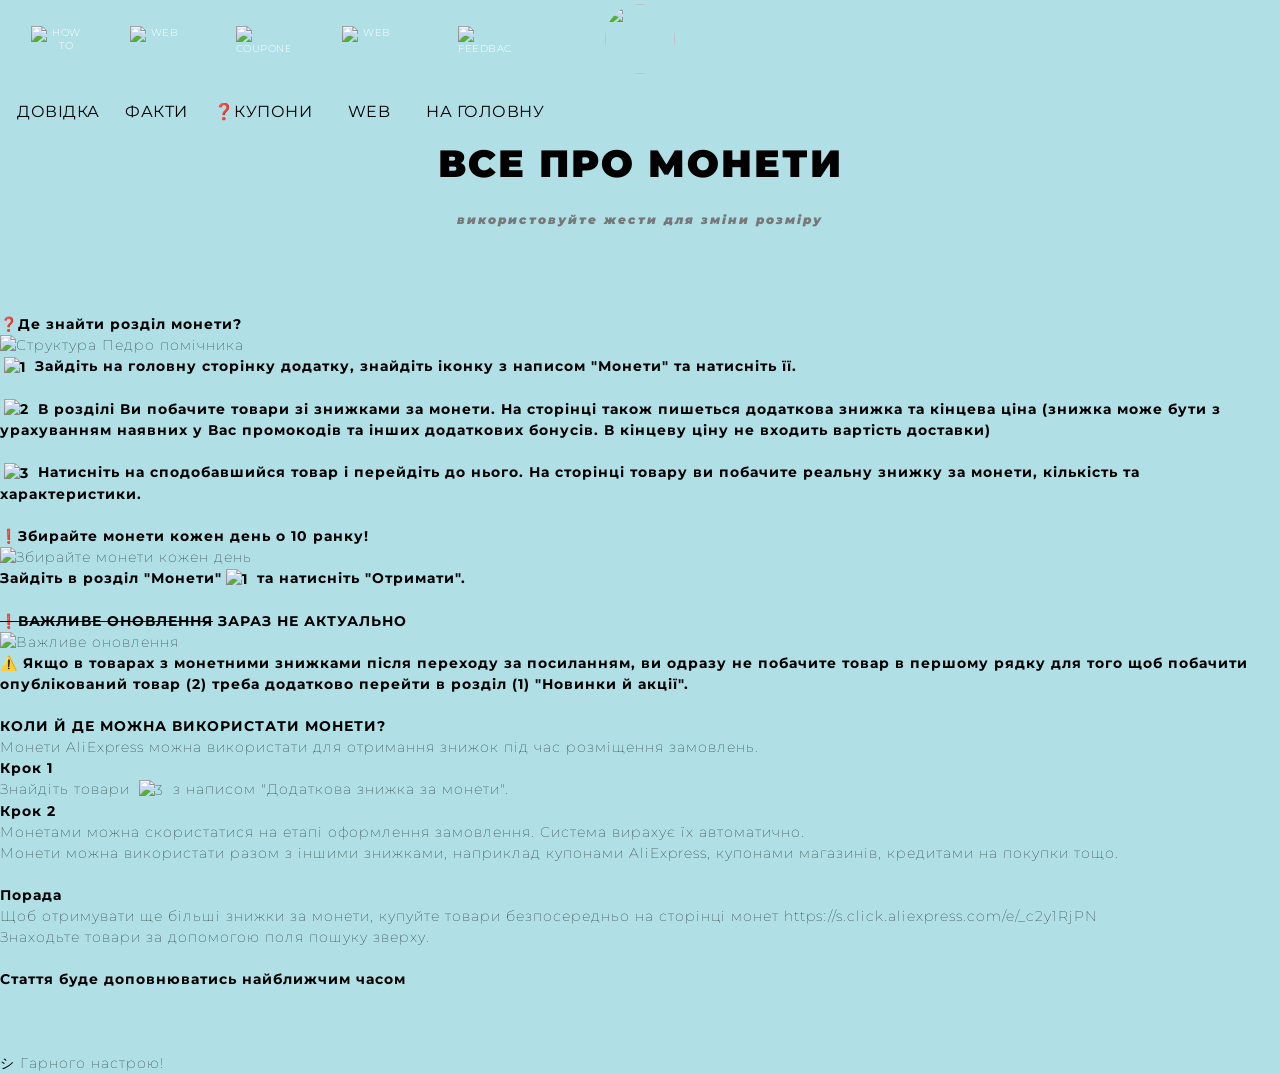
==== coins.html @ 9179f54a "Update coins.html" ====
<!DOCTYPE html>
<html lang="uk">
<head>
    <meta charset="UTF-8">
    <meta name="apple-mobile-web-app-capable" content="yes">
    <meta name="apple-mobile-web-app-status-bar-style" content="black-translucent">
    <meta name="viewport" content="width=device-width, initial-scale=1.0, maximum-scale=5.0, user-scalable=yes">
    <title>Telegram Mini App - Педро помічник</title>
    <link rel="preconnect" href="https://fonts.googleapis.com">
    <link rel="preconnect" href="https://fonts.gstatic.com" crossorigin>
    <link href="https://fonts.googleapis.com/css2?family=Montserrat:sans-serif,wght@0,100..900;1,100..900&display=swap" rel="stylesheet">
    <link rel="stylesheet" href="styles.css">
    <!-- Додаємо Telegram Web Apps SDK -->
    <script src="https://telegram.org/js/telegram-web-app.js"></script>
    
</head>
<body class="light-theme">
        <div class="howto-container">

            <div class="headhistory-img">
            <img src="https://raw.githubusercontent.com/DiscountsFromLexx/Pedro_telegram_app/main/img/spilnota_light.png" class="headhistory-img">
        </div>

            
            <div class="howto-buttons">
                
                <button type="button" class="instruction-btn">
                    <img src="https://raw.githubusercontent.com/DiscountsFromLexx/Pedro_telegram_app/main/img/howto.png" alt="HOW TO" class="btn-icon">
                    <span>ДОВІДКА</span>
                </button>
                
                <button type="button" class="history-btn">
                    <img src="https://raw.githubusercontent.com/DiscountsFromLexx/Pedro_telegram_app/main/img/history.png" alt="WEB" class="btn-icon">
                    <span>ФАКТИ</span>
                </button>

                <button type="button" class="coupones-btn">
                    <img src="https://raw.githubusercontent.com/DiscountsFromLexx/Pedro_telegram_app/main/img/coupon.png" alt="coupones" class="btn-icon">
                    <span>❓КУПОНИ</span>
                </button>
                
                <button type="button" class="web-btn">
                    <img src="https://raw.githubusercontent.com/DiscountsFromLexx/Pedro_telegram_app/main/img/internet.png" alt="WEB" class="btn-icon">
                    <span>WEB</span>
                </button>
            
                <button type="button" class="feedback-btn">
                    <img src="https://cdn.icon-icons.com/icons2/1429/PNG/512/icon-robots-16_98547.png" alt="FEEDBACK" class="btn-icon">
                    <span>НА ГОЛОВНУ</span>
                </button>
               
            </div>        
            
            
            <div class="history_main-text">
                    <p>ВСЕ ПРО МОНЕТИ<br>
                    <small><i style=" color: #777; font-size: 12px;">використовуйте жести для зміни розміру</i></small></p>
            </div>

           <div class="howto-text">

            <p><b>❓Де знайти розділ монети?</b></p>

            <div class="structure-img">
                <div class="zoom-container">
                    <img 
                        src="https://raw.githubusercontent.com/DiscountsFromLexx/Pedro_telegram_app/main/img/coins_shem.png"
                        alt="Структура Педро помічника"
                        class="structurw-img zoomable"
                    >
                </div>
            </div>

            <p><b><img src="https://raw.githubusercontent.com/DiscountsFromLexx/Pedro_telegram_app/main/img/number-1.png" 
                     alt="1" 
                     style="width: 2.0em; height: 2.0em; vertical-align: middle; margin: 0 4px;"> Зайдіть на головну сторінку додатку, знайдіть іконку з написом "Монети" та натисніть її.</b></p>
            <br><p><b><img src="https://raw.githubusercontent.com/DiscountsFromLexx/Pedro_telegram_app/main/img/2.png" 
                     alt="2" 
                     style="width: 2.0em; height: 2.0em; vertical-align: middle; margin: 0 4px;"> В розділі Ви побачите товари зі знижками за монети. На сторінці також пишеться додаткова знижка та кінцева ціна (знижка може бути з урахуванням наявних у Вас промокодів та інших додаткових бонусів. В кінцеву ціну не входить вартість доставки)</b></p>
            <br><p><b><img src="https://raw.githubusercontent.com/DiscountsFromLexx/Pedro_telegram_app/main/img/3.png" 
                     alt="3" 
                     style="width: 2.0em; height: 2.0em; vertical-align: middle; margin: 0 4px;"> Натисніть на сподобавшийся товар і перейдіть до нього. На сторінці товару ви побачите реальну знижку за монети, кількість та характеристики.</b></p>


            <br><p><b>❗️Збирайте монети кожен день о 10 ранку!</b></p>

            <div class="structure-img">
                <div class="zoom-container">
                    <img 
                        src="https://raw.githubusercontent.com/DiscountsFromLexx/Pedro_telegram_app/main/img/everyday_coins.png"
                        alt="Збирайте монети кожен день"
                        class="structurw-img zoomable">
                </div>
            <p><b>Зайдіть в розділ "Монети"<img src="https://raw.githubusercontent.com/DiscountsFromLexx/Pedro_telegram_app/main/img/number-1.png" 
                     alt="1" 
                     style="width: 2.0em; height: 2.0em; vertical-align: middle; margin: 0 4px;"> та натисніть "Отримати".</b></p>
            </div>

            <br><p><b><s>❗️ВАЖЛИВЕ ОНОВЛЕННЯ</s> ЗАРАЗ НЕ АКТУАЛЬНО</b></p>
            <div class="structure-img">
                <div class="zoom-container">
                    
                    <img 
                        src="https://raw.githubusercontent.com/DiscountsFromLexx/Pedro_telegram_app/main/img/new_coins.png"
                        alt="Важливе оновлення"
                        class="structurw-img zoomable">
                </div>
            <p><b>⚠️ Якщо в товарах з монетними знижками після переходу за посиланням, ви одразу не побачите товар в першому рядку для того щоб побачити опублікований товар (2)  треба додатково перейти в розділ (1) "Новинки й акції".</b></p>
            </div>
               
            <p><br><b>КОЛИ Й ДЕ МОЖНА ВИКОРИСТАТИ МОНЕТИ?</b>
                    <br>Монети AliExpress можна використати для отримання знижок під час розміщення замовлень.</p>
                <p><b>Крок 1</b>
                    <br>Знайдіть товари <img src="https://raw.githubusercontent.com/DiscountsFromLexx/Pedro_telegram_app/main/img/3.png" 
                     alt="3" 
                     style="width: 2.0em; height: 2.0em; vertical-align: middle; margin: 0 4px;"> з написом "Додаткова знижка за монети".</p>
               <p><b>Крок 2</b>
                    <br>Монетами можна скористатися на етапі оформлення замовлення. Система вирахує їх
                        автоматично.<br>Монети можна використати разом з
                        іншими знижками,
                        наприклад купонами
                        AliExpress, купонами
                        магазинів, кредитами
                        на покупки тощо.</p>
               <br><p><b>Порада</b>
                    <br>Щоб отримувати ще більші
                        знижки за монети, купуйте товари безпосередньо на
                        сторінці монет https://s.click.aliexpress.com/e/_c2y1RjPN<br>Знаходьте
                        товари за допомогою поля пошуку зверху.</p>

               <br><p><b>Стаття буде доповнюватись найближчим часом</b><br><br></p>
                
            <p><br><br>シ Гарного настрою!</p>
            
        </div>

        
        <button class="scroll-top-btn" onclick="scrollToTop()">Вгору</button>
    </div>
    
    <!-- Підключаємо script.js після SDK -->
    <script src="script.js"></script>    
        
</body>
</html>
---- styles.css ----
* {
    margin: 0;
    padding: 0;
    box-sizing: border-box;
}

body {
    display: flex;    
    justify-content: top;
    align-items: top;
    min-height: 100vh;
    font-family: Helvetica, Arial, sans-serif;
    -webkit-tap-highlight-color: transparent;
}

/* Темний режим (старий styles.css) */
body.dark-theme {
    background: linear-gradient(to bottom, #000000, #191970);
}

body.dark-theme .container {
    background: linear-gradient(to bottom, #000000, #191970);
    box-shadow: 0 4px 20px rgba(0, 0, 0, 0.1);
}

body.dark-theme .howto-container {
    background: linear-gradient(to bottom, #000000, #191970);
    box-shadow: 0 4px 20px rgba(0, 0, 0, 0.1);
}

body.dark-theme .instruction-btn {
    background: transparent;
    font-weight: 100;
    color: #FFFFFF;
    border: 0px solid #1E90FF;
}


body.dark-theme .coupons-btn {
    background: transparent;
    font-weight: 100;
    color: #FFFFFF;
    border: 0px solid #1E90FF;
}

body.dark-theme .checkbox-group {
    
    color: #FFFFFF;
}

body.dark-theme .header-text {
    color: #FFFFFF;
}

body.dark-theme .input-group label {
    color: #FFFFFF;
}

body.dark-theme .result label {
    color: #FFFFFF;
}

body.dark-theme .input-group input {
    border: 1px solid #4682B4;
    color: #FFFFFF;
    background: #000000;
}

body.dark-theme .result input {
    border: 1px solid #4682B4;
    color: #FFFFFF;
    background: #000000;
}

body.dark-theme .input-group input:focus {
    border-color: #1E90FF;
    box-shadow: 0 0 5px rgba(30, 144, 255, 0.3);
}

body.dark-theme .result input:focus {
    border-color: #1E90FF;
    box-shadow: 0 0 5px rgba(30, 144, 255, 0.3);
}

body.dark-theme .submit-btn, body.dark-theme .clear-btn {
    background: linear-gradient(to bottom, #4682B4, #4682B4);
    border: 1px solid #1E90FF;
}

body.dark-theme .submit-btn:hover, body.dark-theme .clear-btn:hover {
    background: linear-gradient(to bottom, #4682B4, #1E90FF);
}

body.dark-theme .slogan-text {
    color: #FFFFFF;
}

body.dark-theme .history_main-text {
    color: #FFFFFF;
}

body.dark-theme .channels-text {
    color: #FFFFFF;
}    

body.dark-theme .tgkch-text {
    color: #FFFFFF;
}

body.dark-theme .iheader-text {
    color: #FFFFFF;
}

body.dark-theme .instructions-text {
    color: #FFFFFF;
}

body.dark-theme .instructions-text a {
    color: #00BFFF;
}

body.dark-theme .instructions-text a:hover {
    color: #B2EBF2;
}


body.dark-theme .howto-text {
    color: #FFFFFF;
}

body.dark-theme .howto-text a {
    color: #00BFFF;
}

body.dark-theme .howto-text a:hover {
    color: #B2EBF2;
}

body.dark-theme .theme-label {
    color: #FFFFFF;
}

/* Світлий режим (на основі наданого коду) */
body.light-theme {      
    background: #B0E0E6; /*  було  linear-gradient(to bottom, #B0E0E6, #FFFFFF); */
}
body.light-theme .container {
    background: linear-gradient(to bottom, #B0E0E6, #FFFFFF);  /*  було background: #B0E0E6; */
}

body.dark-theme {
    background: #000000;  /*  задній фон; */
}

body.light-theme .loading-text {
    color: #FF0000; /*  або #1a3d5a для контрасту */
}


body.light-theme .header-text {
    color: #000000;
    font-weight: 500;
}

body.light-theme .input-group label {
    color: #000000;
}
body.light-theme .result-text {
    background: rgba(240, 248, 255, 0.9);
    color: #1a1a3d; /* темний синій/чорний */
    box-shadow: inset 0 2px 8px rgba(0,0,0,0.1);
}

/* Плейсхолдер */
.result-text:empty:before {
    content: "Тут буде магія...";
    color: #888;
    font-style: italic;
}

body.light-theme .input-group input {
    border: 0px solid #000080;
    color: #000000;
    background: #F5F5F5;
}


body.light-theme .input-group input:focus {
    border-color: #1E90FF;
    box-shadow: 0 0 5px rgba(30, 144, 255, 0.3);
}

.result-text:empty:before {
    content: "Тут буде магія...";
    color: #888;
    font-style: italic;
}

body.light-theme .checkbox-group {
    background: #B0E0E6;   /* було #4682B4; */
    border: 1px solid #FFFFFF; 
    color: #000000;
}

body.light-theme .submit-btn, body.light-theme .clear-btn {
    background: #4682B4;
    border: 1px solid #FFFFFF;
}

body.light-theme .submit-btn:hover, body.light-theme .clear-btn:hover {
    background: linear-gradient(to bottom, #4682B4, #1E90FF);
}

body.light-theme .channels-text {
    color: #000000;
    font-weight: 300;
}

body.light-theme .slogan-text {
    color: #000000;
    font-weight: 200;
}

body.light-theme .history_main-text {
    color: #000000;
    font-weight: 900;
}

body.light-theme .tgkch-text {
    color: #000000;
}

body.light-theme .iheader-text {
    color: #000000;
}

body.light-theme .instructions-text {
    color: #000000;
}

body.light-theme .instructions-text a {
    color: #1E90FF;
}

body.light-theme .instructions-text a:hover {
    color: #4682B4;
}


body.light-theme .howto-text {
    color: #000000;
}

body.light-theme .howto-text a {
    color: #1E90FF;
}

body.light-theme .howto-text a:hover {
    color: #4682B4;
}

body.light-theme .theme-label {
    color: #000000;
}

/* Текст після промокоду (code + звичайний текст) */
.promo-code {
    background: rgba(255, 193, 7, 0.15); /* легкий жовтий фон */
    color: #ffeb3b;                      /* жовтий текст для темної теми */
    padding: 4px 8px;
    border-radius: 6px;
    cursor: pointer;
    font-family: monospace;
    font-weight: 600;
    user-select: none;
    transition: all 0.2s ease;
    display: inline-block;
}

.promo-code:hover {
    background: rgba(255, 193, 7, 0.3);
    transform: scale(1.05);
}
body.light-theme .promo-code {
    background: rgba(255, 193, 7, 0.2);
    color: #ef6c00; /* темніший жовтий/помаранчевий для світлої теми */
}

/* Універсальні кольори для заголовків і посилань */

/* Заголовки розділів */
.moneti-title {
    color: #FFFFFF; /* золотистий жовтий — видно на темному */ 
}
body.light-theme .moneti-title {
    color: #000000; /* помаранчевий для світлої */
}

.crystal-title {
    color: #81d4fa; /* м'який блакитний */
}
body.light-theme .crystal-title {
    color: #0288d1; /* темніший блакитний */
}

.prizi-title {
    color: #a5d6a7; /* м'який зелений */
}
body.light-theme .prizi-title {
    color: #388e3c; /* темніший зелений */
}

/* Посилання — об'єднаний блок */
.moneti-link,
.crystal-link,
.prizi-link,
.complect-link,
.bestsellers-link {
    color: #4fc3f7; /* синій у темній темі */
}

/* Світла тема — темніший синій для всіх типів посилань */
body.light-theme .moneti-link,
body.light-theme .crystal-link,
body.light-theme .prizi-link,
body.light-theme .complect-link,
body.light-theme .bestsellers-link {
    color: #0277bd;
}

/* Загальний текст результату (якщо потрібно) */
.result-text {
    color: #f0f4f8; /* дуже світлий сіро-білий — ідеально на темному */
}
body.light-theme .result-text {
    color: #1a2533; /* темно-синій/сірий для світлої */
}

/* Підказка */
.hint {
    color: #b0bec5;
}
body.light-theme .hint {
    color: #455a64;
}

body.light-theme .hint {
    color: #666666; /* темніший сірий */
}

/* Загальний текст результату (якщо потрібно) */
.result-text {
    color: #e0e0ff; /* світло-білий для темної */
}
body.light-theme .result-text {
    color: #1a1a3d; /* темно-синій/чорний для світлої */
}

blockquote {
    background: rgba(255,255,255,0.08);
    border-left: 4px solid #1E90FF;
    padding: 12px;
    margin: 12px 0;
    border-radius: 6px;
}
body.light-theme blockquote {
    background: rgba(0,0,0,0.05);
    border-left-color: #0288d1;
}


/* Стилі для перемикача тем (зменшений розмір, окремий контейнер, з написом) */
.theme-toggle-container {
    position: absolute; /* було position: absolute;  */
    top: 20px;                /* було 15px */
    right: 20px;              /* було right: 15px; */
    display: flex;
    align-items: center;
    gap: 4px;                 /* було 2px → трохи збільшено для кращого вигляду */
    z-index: 1000;
}

.theme-label {
    font-size: 11px;          /* було 14px / 16px */
    font-family: 'Montserrat', sans-serif;
    font-weight: 500;
    transition: font-size 0.3s ease;
    letter-spacing: 0.5px;
}

body.dark-theme .theme-label {
    color: #FFFFFF;
}

body.light-theme .theme-label {
    color: #000000;
}

.theme-label-moon {
    order: -1;
}

.theme-label-sun {
    order: 1;
}

.theme-label.active {
    font-size: 19px;          /* було 13px */
}
.theme-label-moon,
.theme-label-sun {
    font-size: 1.5em;           /* трохи більші іконки для кращої видимості */
    line-height: 1;
    vertical-align: middle;
    position: relative;
    top: 6px;                   /* головний параметр — опускає іконки вниз */
    margin-top: -2px;           /* компенсує, якщо є зайвий відступ зверху */
}

.theme-label:not(.active) {
    font-size: 9px;           /* було 9px */
}

.theme-toggle {
    position: relative;
    display: inline-block;
    height: 30px;             /* було height: 35px; */
    width: 70px;              /* було 55px */
}

.theme-toggle input {
    opacity: 0;
    width: 0;
    height: 0;
}

.slider {
    position: absolute;
    cursor: pointer;
    top: 8px;   /* було top: 0; */
    left: 0;
    right: 0;
    bottom: 0;
    background-color: #000000;
    transition: 0.4s;
    border: 1px solid #FFFFFF;
    border-radius: 12px;      /* пропорційно зменшено з 24px */
}

/* Напис на повзунку */
.slider:after {
    position: absolute;
    content: "ТЕМНА ТЕМА";
    font-size: 8px;           /* було 12px */
    font-family: 'Montserrat', sans-serif;
    font-weight: 400;
    color: #D3D3D3;
    top: 50%;
    left: 50%;
    transform: translate(-50%, -50%);
    width: 90%;
    text-align: center;
    transition: 0.4s;
    letter-spacing: 0.3px;
}

input:checked + .slider:after {
    content: "СВІТЛА ТЕМА";
    color: #FF8C00; /* було #FFFFFF; */
}

.slider:before {
    position: absolute;
    content: "";
    height: 25px;             /* було 30px */
    width: 30px;              /* було 30px */
    left: -20px;                /* скориговано з -30px → тепер всередині */
    bottom: 0.5px;              /* було 2px */
    background-color: transparent;
    border: 0px solid #FFFFFF; /* було 1px solid #FFFFFF; */
    transition: 0.4s;
    border-radius: 50%;
}

input:checked + .slider {
    background-color: #B0E0E6; /* було #1E90FF; */
}

input:checked + .slider:before {
    transform: translateX(75px);  /* було 119px → пропорційно зменшено */
}

/* Очищаємо дублювання та конфліктні правила */
.theme-label {
    /* це правило дублювало попереднє — обираємо одне */
    font-size: 11px;
    font-weight: 500;         /* трохи легше, ніж 600 */
    letter-spacing: 0.5px;
}

/* Решта стилів зі старого styles.css */
.main-container {
    display: flex;
    flex-direction: column;
    align-items: center;
    width: 100%;
    height: auto; 
    min-width: 100%; /* Було 300px; */
    max-width: auto; /* Було 600px; */
    padding: 2px; /* Було padding: 10px; */
}

.container {
    top: 20px;  /* було 20px */
    width: 100%; /* було 100%; */
    height: auto;
    padding: 2px; /* було 20px */
    border-radius: 12px;
    text-align: center; /* було 20px position: relative; */
    position: relative;
}

/* Стилі для "Зачекайте..." */
.loading-text {
    color: #FF0000;
    font-weight: 500;
    font-style: italic;
    display: inline-block;
    animation: pulse 1.5s infinite;
}

@keyframes pulse {
    0%, 100% { opacity: 1; }
    50% { opacity: 0.4; }
}

/* Контейнер кнопок — горизонтальний рядок */
.top-buttons {
     /* position: relative або 90px на мобілках */
    top: 10px;                    /* або 90px на мобілках */
    left: 5px;
    text-align: center;
    z-index: 1000;
    display: flex;
    flex-direction: row;
    gap: -35px;                    /* відстань між кнопками 12px;*/
    align-items: center;        /* вирівнюємо по низу, щоб підписи були на одному рівні */
}

.howto-buttons {
    position: absolute;
    top: 10px;                    /* або 90px на мобілках */
    left: 5px;
    z-index: 1000;
    display: flex;
    flex-direction: row;
    gap: -35px;                    /* відстань між кнопками 12px;*/
    align-items: center;        /* вирівнюємо по низу, щоб підписи були на одному рівні */
}


/* Стилі для кнопок */
.coupons-btn,
.instruction-btn,
.history-btn,
.web-btn,
.coins-btn,
.coupones-btn,
.feedback-btn {
    display: flex;
    flex-direction: column;       /* іконка зверху, текст знизу */
    align-items: center;
    justify-content: center;
    min-width: 70px;
    padding: 8px 6px;
    background: transparent;
    border: none;                 /* без рамки навколо кнопки */
    border-radius: 8px;
    cursor: pointer;
    transition: all 0.25s ease;
    font-family: 'Montserrat', sans-serif;
    font-size: 10px;
    font-weight: 300;
    color: #FFFFFF;
    letter-spacing: 0.5px;
    text-transform: uppercase;
}
/* Світла тема — чорний текст */
body.light-theme .coupons-btn span,
body.light-theme .instruction-btn span,
body.light-theme .history-btn span,
body.light-theme .web-btn span,
body.light-theme .coins-btn span,
body.light-theme .coupones-btn span,
body.light-theme .feedback-btn span {
    color: #000000 !important;
}

.coupons-btn:hover,
.instruction-btn:hover,
.history-btn:hover,
.web-btn:hover,
.coins-btn:hover,
.coupones-btn:hover,
.feedback-btn:hover {
    background: rgba(30, 144, 255, 0.15);  /* легкий фон при наведенні */
    transform: scale(1.05);
    font-weight: 100; /* було 300px */
}

/* Іконка */
.btn-icon {
    width: 30px;                  /* розмір іконки — підбери */
    height: 30px;
    margin-bottom: 4px;           /* відстань між іконкою і текстом */
    object-fit: contain;
}

/* Підпис під іконкою */
.coupons-btn span,
.instruction-btn span,
.history-btn span,
.web-btn span,
.coupones-btn span,
.coupons-btn span,
.feedback-btn span {
    display: block;
    margin-top: 2px;  /* 4px; */
    font-size: 9px;
    font-weight: 400;
    color: #FFFFFF;
    text-align: center;
}

.instruction-img {
    position: absolute;
    top: 2px;
    left: 50%;
    transform: translateX(-50%);   /* саме це вирівнює центр картинки з центром контейнера */
    width: 60px;
    height: 60px;
    border-radius: 50px;
    z-index: 10;                   /* щоб не перекривалися іншими елементами, якщо потрібно */
}
.headhistory-img {
    position: absolute;
    top: 2px;
    left: 50%;
    transform: translateX(-50%);   /* саме це вирівнює центр картинки з центром контейнера */
    width: 70px;
    height: 70px;
    border-radius: 50px;
    z-index: 10;                   /* щоб не перекривалися іншими елементами, якщо потрібно */
}

.slogan-text {
    margin-top: 95px;
    font-size: 10px;
    font-weight: 200;
    font-family: 'Montserrat', sans-serif;
    -webkit-tap-highlight-color: transparent;
    letter-spacing: 2px;
    text-align: center;
}

.history_main-text {
    margin-top: 65px;
    font-size: 20px;
    font-weight: 900;
    font-family: 'Montserrat', sans-serif;
    -webkit-tap-highlight-color: transparent;
    letter-spacing: 2px;
    text-align: center;
}

.header-text {
    margin-top: 20px;
    font-size: 20px;
    font-weight: 300;
    font-family: 'Montserrat', sans-serif;
    letter-spacing: 2px;
    text-align: center;
}

.block-form {
    margin-top: 110px; /* було 50px */
    padding: 15px; /* було 10px */
}

.checkbox-group {
    display: flex;
    flex-wrap: wrap;
    justify-content: space-between;      /* рівномірно розподіляє по ширині */
    align-content: space-between;        /* вирівнює по вертикалі */
    gap: 4px 16px;                      /* відстань між чекбоксами: 12px вертикально, 16px горизонтально */
    padding: 8px 10px;                  /* внутрішні відступи контейнера */
    border: 1px solid rgba(30, 144, 255, 0.25);
    border-radius: 12px;
    background: rgba(20, 20, 50, 0.4);
    margin: 10px 0 20px;
}

/* Кожен label — однаковий розмір, центрування */
.checkbox-group label {
    display: flex;
    align-items: center;
    justify-content: flex-start;
    gap: 8px;                            /* відстань між чекбоксом і текстом */
    cursor: pointer;
    user-select: none;
    font-size: 10px;                     /* повертаємо нормальний розмір тексту */
    font-weight: 400;
    padding: 5px 7px;                  /* гарні внутрішні відступи */
    border-radius: 10px;
    transition: background 0.2s ease;
    flex: 1 1 20%;                       /* кожен чекбокс займає ~40–50% ширини */
    max-width: 45%;                      /* не дає розтягуватися занадто */
    min-width: 140px;                    /* мінімальна ширина, щоб не злипалися */
    box-sizing: border-box;
    background: rgba(255,255,255,0.05);  /* легкий фон для кожного чекбокса */
}

/* При наведенні/активі */
.checkbox-group label:hover,
.checkbox-group label:active,
.checkbox-group label input:checked + span {
    background: rgba(30, 144, 255, 0.18);
}

/* Вирівнювання чекбокса всередині label */
.checkbox-group input[type="checkbox"] {
    width: 18px;
    height: auto;
    margin: 0;
}


.input-group {
    height: auto;
    margin-top: 16px;
    margin-bottom: 16px;
    text-align: left;
}
.input-group label {
    display: block;
    font-size: 14px;
    font-weight: 400;
    font-family: 'Montserrat', sans-serif;
    letter-spacing: 1px;
    margin-bottom: 5px;
}
.input-group input {
    width: 100%;
    padding: 10px;
    border-radius: 6px;
    font-size: 10px;
    font-weight: 400;
    font-family: 'Montserrat', sans-serif;
    letter-spacing: 2px;
    transition: border-color 0.3s ease;
}


.result {
    margin-top: 20px;
    text-align: left;
}

.result label {
    display: block;
    font-size: 16px;
    font-weight: 500;
    margin-bottom: 8px;
    color: #ffffff; /* або #000 для світлої теми */
}

.result-text {
    width: 100%;
    min-height: 180px;
    padding: 16px;
    background: rgba(30, 30, 50, 0.6);
    border-radius: 12px;
    border: none;
    color: #e0e0ff; /* білий/світло-блакитний для темної теми */
    font-family: 'Montserrat', sans-serif;
    font-size: 14px;
    line-height: 1.6;
    white-space: pre-wrap;
    overflow-y: auto;
    box-shadow: inset 0 2px 8px rgba(0,0,0,0.3);
}


.submit-group {
    display: flex;    
    gap: 5px;
    margin-top: 10px;
}

.submit-btn {
    padding: 8px;
    width: 50%;
    border-radius: 6px;
    font-size: 14px;
    font-weight: 300;
    font-family: 'Montserrat', sans-serif;
    -webkit-tap-highlight-color: transparent;
    color: #FFFFFF;
    letter-spacing: 1px;
    cursor: pointer;
    transition: all 0.3s ease;
    box-shadow: 0 3px 10px rgba(0, 0, 0, 0.2);
}
.clear-btn {
    padding: 8px;
    width: 50%;
    border-radius: 6px;
    font-size: 14px;
    font-weight: 300;
    font-family: 'Montserrat', sans-serif;
    -webkit-tap-highlight-color: transparent;
    letter-spacing: 1px;
    color: #FFFFFF;
    cursor: pointer;
    transition: all 0.3s ease;
    box-shadow: 0 3px 10px rgba(0, 0, 0, 0.2);
}

.submit-btn:hover, .clear-btn:hover {
    transform: translateY(-2px);
}

.submit-btn:active, .clear-btn:active {
    transform: translateY(0);
    box-shadow: 0 1px 5px rgba(0, 0, 0, 0.2);
}

.channels-text {
    margin-top: 30px;
    font-size: 14px;
    font-weight: 200;
    font-family: 'Montserrat', sans-serif;
    -webkit-tap-highlight-color: transparent;
    letter-spacing: 1px;
    text-align: left;
    margin-left: 4px; /*  background: #B0E0E6; */   
}

.tgkch-text {
    font-size: 16px;
    font-weight: 900;
    font-family: 'Montserrat', sans-serif;
    -webkit-tap-highlight-color: transparent;
    letter-spacing: 1px;
    margin-bottom: 10px;
}

.channels-text a {
    color: #1E90FF;
    text-decoration: none;
}

.channels-text a:hover {
    text-decoration: underline;
}




.iheader-text {
    margin-top: 40px;
    font-size: 22px;
    font-weight: 900;
    font-family: 'Montserrat', sans-serif;
    -webkit-tap-highlight-color: transparent;
    text-align: left;
    cursor: pointer;
    user-select: none;
}
.toggle-icon {
    font-size: 2.5em; /* було 1.1em;; */
    margin-left: 8px;
    transition: transform 0.4s ease;
}
.iheader-text.active .toggle-icon {
    transform: rotate(180deg);
}

.instructions-text {
    margin-top: 1px;
    font-size: 14px; /* було 14px; */
    font-weight: 100; /* було 200; */
    font-family: 'Montserrat', sans-serif;
    -webkit-tap-highlight-color: transparent;
    letter-spacing: 1px;
    text-align: left;
    line-height: 1.5;
    overflow: hidden;
    transition: max-height 0.6s ease-out, opacity 0.5s ease;
    max-height: 33px;               /* висота першого рядка + трохи запасу 60px */
    opacity: 0.5;                     /* текст видно одразу */
    position: relative;
}
.instructions-text.active {
    max-height: 2000px;             /* великий запас, щоб вмістити все */
}
.instructions-text::after {
    content: "";
    position: absolute;
    bottom: 0;
    left: 0;
    width: 100%;
    height: 40px;                   /* висота градієнту */
    background: linear-gradient(to bottom, transparent, var(--bg-color)); /* колір фону сторінки */
    pointer-events: none;
    opacity: 1;
    transition: opacity 0.6s ease;
}

.instructions-text.active::after {
    opacity: 0;                     /* градієнт зникає при розгортанні */
}

.instructions-text a {
    color: #1E90FF;
    text-decoration: none;
}

.instructions-text a:hover {
    text-decoration: underline;
}


.howto-text {
    margin-top: 80px;
    left: 8px;
    font-size: 14px; /* було 14px; */
    font-weight: 100; /* було 200; */
    font-family: 'Montserrat', sans-serif;
    -webkit-tap-highlight-color: transparent;
    letter-spacing: 1px;
    text-align: left;
    line-height: 1.5;
}

.howto-text a {
    color: #1E90FF;
    text-decoration: none;
}

.howto-text a:hover {
    text-decoration: underline;
}

.scroll-top-btn {
    display: none;
    position: fixed;
    bottom: 20px;
    right: 20px;
    background: #FF7F50;
    color: #fff;
    padding: 10px 20px;
    border: none;
    border-radius: 50px;
    font-size: 14px;
    font-weight: 600;
    cursor: pointer;
    transition: all 0.3s ease;
    z-index: 1000;
}

.scroll-top-btn:hover {
    background: #FF6347;
    transform: scale(1.1);
}

.input-with-paste {
    position: relative;
    display: flex;
    align-items: center;
    gap: 8px;
}

.input-with-paste input {
    margin-top: 2px;
    flex: 1;
    padding-right: 110px; /* місце для кнопки */
}

.paste-btn {
    position: absolute;
    right: 8px;
    top: 50%;
    transform: translateY(-50%);
    padding: 6px 12px;
    font-size: 12px;
    background: #1E90FF;
    color: white;
    border: none;
    border-radius: 6px;
    cursor: pointer;
    z-index: 10;
    white-space: nowrap;
}

.paste-btn:hover {
    background: #00bfff;
}
/* Усі жирні тексти в результаті — білі в темній темі */
.result-text b,
.result-text strong {
    color: #ffffff; /* чистий білий — ідеально видно на темному */
    font-weight: 600; /* трохи жирніше, щоб виділявся */
}

/* Світла тема — темний жирний текст */
body.light-theme .result-text b,
body.light-theme .result-text strong {
    color: #1a1a3d; /* темно-синій/чорний */
}

/* Промокод і весь текст після нього — завжди контрастний */
.promo-code,
.promo-code ~ 
    color: #ffeb3b !important;  /* світло-жовтий — ідеально видно на чорному */
}

/* Світла тема — темніший колір */
body.light-theme .promo-code,
body.light-theme .promo-code ~ 
    color: #ef6c00 !important;  /* помаранчевий */
}

/* Сам промокод (span.promo-code) — фон + бордер + hover */
.promo-code {
    background: rgba(255, 193, 7, 0.18);
    color: #fff9c4 !important;
    padding: 4px 10px;
    border-radius: 6px;
    border: 1px solid rgba(255, 193, 7, 0.4);
    cursor: pointer;
    font-family: 'Courier New', monospace;
    font-weight: 600;
    user-select: none;
    transition: all 0.2s;
    display: inline-block;
}

.promo-code:hover {
    background: rgba(255, 193, 7, 0.35);
    transform: scale(1.03);
    box-shadow: 0 2px 8px rgba(255, 193, 7, 0.3);
}

/* Текст після промокоду (якщо є додатковий текст після span) */
.result-text .promo-code + 
    margin-top: 8px;
    color: inherit !important;
}

/* Усі тексти всередині blockquote — завжди контрастні */
blockquote,
blockquote 
    color: #f0f4f8 !important; /* світлий білий/сірий — видно на темному фоні */
}

/* Світла тема */
body.light-theme blockquote,
body.light-theme blockquote * {
    color: #1a2533 !important; /* темно-синій/сірий */
}

/* Промокод і його сусіди — перекриваємо все */
.promo-code,
.promo-code ~ *,
blockquote .promo-code ~ * {
    color: #ffeb3b !important;
}

body.light-theme .promo-code,
body.light-theme .promo-code ~ *,
body.light-theme blockquote .promo-code ~ * {
    color: #ef6c00 !important;
}

/* Підказка *Клікніть...* — сіра */
blockquote i {
    color: #b0bec5 !important;
    font-size: 13px;
}

body.light-theme blockquote i {
    color: #455a64 !important;
}

/* Якщо текст після промокоду все ще темний — примусово білий */
.result-text blockquote p,
.result-text blockquote div,
.result-text blockquote span:not(.promo-code) {
    color: inherit !important;
}
 
.result-text .product-image {
    float: right;
    margin: 0 0 16px 20px;         /* трохи більше відступів для планшетів */
    max-width: 90px;              /* базовий розмір для телефонів */
    width: 100%;
    height: auto;
    border-radius: 12px;
    box-shadow: 0 4px 12px rgba(0,0,0,0.3);
    clear: both;
}
.result-text a {
    color: #1E90FF;
    text-decoration: none;
}



/* Текст промокодів у resultText — завжди контрастний */
.result-text[data-coupons-loaded] p,
.result-text[data-coupons-loaded] span,
.result-text[data-coupons-loaded] div,
.result-text[data-coupons-loaded] {
    color: #f0f4f8 !important; /* світлий білий/сірий у темній темі */
}

body.light-theme .result-text[data-coupons-loaded],
body.light-theme .result-text[data-coupons-loaded] * {
    color: #1a2533 !important; /* темно-синій/чорний у світлій темі */
}

/* Виділення заголовка "Актуальні промокоди та акції" */
.result-text[data-coupons-loaded] b {
    color: #FFEFD5 !important; /* було #ffeb3b золотистий у темній */
    font-size: 16px;
}

body.light-theme .result-text[data-coupons-loaded] b {
    color: #f57c00 !important; /* помаранчевий у світлій */
}

@media (min-width: 200px) and (max-width: 480px) and (orientation: portrait) {  
    
    body.in-telegram .container {
        top: 50px; !important;
        padding: 4px; /* було top: 6px; */
        width: 100%;
    }
    body.in-telegram .howto-container {
        margin-top: 40px; !important;
        padding: 4px; /* було top: 6px; */
        width: 100%;
    }
    body.in-telegram .top-buttons {
        margin-top: calc(75px + var(--tg-safe-area-top, 0px)) !important;
        text-align: center;
    }


    body.in-telegram .howto-buttons {
        top: calc(130px + var(--tg-safe-area-top, 0px)) !important;
        text-align: center;
    }
    body.in-telegram .headhistory-img {
        top: 20px;
    }
    body.in-telegram .reklama {
        position: absolute;
        top: 100px;
        width: 75%;
        height: auto; 
        left: 50%;
        transform: translateX(-50%); 
    }

    body.in-telegram .theme-toggle-container {
        top: 175px; !important; /* було 98px */

    }
    .reklama {
        position: absolute;
        top: 100px;
        width: 75%;
        height: auto; 
        left: 50%;
        transform: translateX(-50%); 
    }

    .reklama img {
        border-radius: 10px;       
    }
    .container {
        top: 5px; !important;
        padding: 2px;
        width: 100%; /* height: 120vh; */
        height: 100%;

    }

    
    .howto-container {        
        top: 20px; !important; /* було top: 30px; */
        padding: 4px;
        width: 100%; /* left: 2px; right: 2px;*/
        background: #B0E0E6;
    }

    .howto-text {
        width: 100%;
        margin-top: 15px;
        margin-left: 5px;
    }

    .instruction-img {
        position: absolute;
        top: 2px;
        left: 50%;
        transform: translateX(-50%);   /* саме це вирівнює центр картинки з центром контейнера */
        width: 65px; /* було top: 60px; */
        height: 65px; /* було top: 60px; */
        border-radius: 50px;
        z-index: 10;                   /* щоб не перекривалися іншими елементами, якщо потрібно */
    }
    .headhistory-img {
        position: absolute;
        top: 1px;
        left: 50%;
        transform: translateX(-50%);   /* саме це вирівнює центр картинки з центром контейнера */
        width: 100px; /* було top: 60px; */
        height: 100px; /* було top: 60px; */
        border-radius: 50px;
        z-index: 10;                   /* щоб не перекривалися іншими елементами, якщо потрібно */
    }
    .slogan-text {
        margin-top: 70px;
        font-weight: 100;
        
    }
    .checkbox-group {
        font-size: 10px;
        width: 100%;
        height: 25%;
    }

    .history_main-text {
        margin-top: 180px;
        font-weight: 900;
        font-size: 16px;
        
    }

    .structure-img {
        margin-top: 5px;
        margin-right: 5px;
           /* transform: translateX(2%); margin-left: 45%; */
        width: 95%;  /* max-width: 90%; */
        max-width: 95%;
        display: block;
        overflow-x: auto;
        touch-action: pinch-zoom pan-x pan-y;
        -webkit-overflow-scrolling: touch;
    }
    .structure-img img {
        width: 100%;
        border-radius: 5px;       
    }
    
    .structurw-img {
        width: 100%;
        height: auto;
        max-width: 100%;
        display: block;
        object-fit: contain;          /* зберігає пропорції, не обрізає */
        border-radius: 8px;
        box-shadow: 0 4px 12px rgba(0,0,0,0.15);
    }
    
    /* Якщо клас .in-telegram відсутній (браузер на телефоні) — явно повертаємо 10px */
    .top-buttons {
        margin-top: 75px !important; /* було 10px; */
        left: 2px;
        gap: -35px; /* було -35px; */
    }
    .howto-buttons {
        top: 95px !important; /* було 10px; */
        left: 5px;
        gap: -35px;
        text-align: center;
    }
    .coupons-btn span,
    .instruction-btn span,
    .history-btn span,
    .web-btn span,
    .coins-btn span,
    .coupones-btn span,
    .feedback-btn span {
        display: block;
        margin-top: 2px;  /* 4px; */
        font-size: 9px;
        font-weight: 400;
        color: #FFFFFF;
        text-align: center;
        min-width: 40px; /* було 50px; */
        padding: 6px 4px;
    }    


    /* Якщо елементів більше 6 — вони просто не помістяться, можна додати overflow */
    overflow: auto;   /* або auto, якщо хочеш скрол */


    .slider:before {        
        height: 30px;             /* було 30px */
        bottom: 2px;        
    }
    .theme-toggle-container {
        top: 180px; !important; /* було 98px */
        right: 12px;    /* було right: 8px;  */
        gap: 1px;
    }
    .theme-toggle {    
        height: 37px;             /* було 40px height: 22px; */
        width: 75px;              /* було 48px */
    }
    .theme-label {
        font-size: 8px; /* 6px */
        font-family: 'Montserrat', sans-serif;
        font-weight: 100;
        color: #FF0000;
    }
    .theme-label.active {
        font-size: 10px;
    }
    .theme-label:not(.active) {
        font-size: 5px;
    }
    
    
    .btn-icon {
        width: 35px; /* 32px; */
        height: 35px;  /* 32px; */
        margin-bottom: 4px;
    }
    
    
    .block-form {
        margin-top: -22px; /* було 50px */
        padding: 10px; /* було 10px */
    }
        

    .header-text {
        font-size: 18px;
        font-weight: 200;
    }
    .input-group input {
        font-size: 10px;
        font-family: 'Montserrat', sans-serif;
        font-weight: 500;
    }
     .input-group label {
        display: block;
        font-size: 8px;
        font-weight: 400;
        font-family: 'Montserrat', sans-serif;
        letter-spacing: 2px;
        margin-bottom: 5px;
        height: auto;
    }
    .result input {
        font-size: 10px;
        font-family: 'Montserrat', sans-serif;
        font-weight: 300;
    }
     .result label {
        display: block;
        font-size: 8px;
        font-weight: 400;
        font-family: 'Montserrat', sans-serif;
        letter-spacing: 2px;
        margin-bottom: 5px;
    }

    .result-text .product-image {
        max-width: 90px;          /* або 400px — підбери під себе */
    }
    .calendar-img {
        margin-top: 5px;
        margin-right: 5px;
        width: 100%;
        display: block;
        overflow-x: auto;
        touch-action: pinch-zoom pan-x pan-y;
        -webkit-overflow-scrolling: touch;
    }
    .calendar-img img {
        width: 100%;
        
        border-radius: 5px;       
    }
     
}

/* Планшети (iPad Mini тощо) — (min-width: 744px) (max-width: 821px) */
@media (min-width: 700px) and (max-width: 780px) and (orientation: portrait) {
    /* твої стилі для планшета — збільшені розміри, відступи тощо */
    body {
        font-size: 18px;
        width: 100%;
    }

    .container {
        width: 100%; 
        max-width: 100%; /* 820px */
        padding: 2px;
    }
    .reklama {
        position: relative;
        top: -95px;
        width: 75%;
        height: auto; 
        left: 50%;
        transform: translateX(-50%); 
    }
    .reklama img {
        border-radius: 20px;       
    }
    .headhistory-img {
        width: 35%;
        height: auto;
    }
    .howto-container {        
        top: 25px; !important; /* було top: 30px; */
        padding: 4px;
        width: 95%;
        left: 5px;
        right: 2px;
        background: #B0E0E6;
    }
    .howto-buttons {
        top: 90px !important; /* було 10px; */
        left: 5px;
        gap: -35px;
        text-align: center;
    }

    .howto-text {
        width: 100%;
        margin-top: 35px;
        margin-left: 5px;
        font-size: 20px;

    }

    /* Контейнер усіх кнопок (включаючи FEEDBACK) — тепер єдиний рядок */
    .top-buttons {
        position: relative;
        top: -184px;
        left: 18px;
        right: 8px;              /* розтягуємо на всю ширину  24px; */
        z-index: 1000;
        display: flex;
        flex-direction: row;
        align-items: flex-end;
        justify-content: flex-start; /* кнопки зліва */
        gap: 1px;
    }

    /* FEEDBACK відштовхується вправо до перемикача тем */
    .feedback-btn {
        margin-left: 140px;        /* головне — відштовхується максимально вправо auto 180 */
        min-width: 85px;
        padding: 16px 12px;
        border-radius: 16px;
    }

    .coupons-btn,
    .instruction-btn,
    .history-btn,
    .web-btn,
    .coins-btn,
    .coupones-btn,
    .feedback-btn {
        display: flex;
        flex-direction: column;
        align-items: center;
        min-width: 95px; /* було 110px */
        padding: 16px 12px;
        border-radius: 16px;
        background: transparent;
        border: none;
        cursor: pointer;
        transition: all 0.25s ease;
    }

    .btn-icon {
        width: 32px;
        height: 32px;
        margin-bottom: 10px;
        object-fit: contain;
    }

    .coupons-btn span,
    .instruction-btn span,
    .history-btn span,
    .web-btn span,
    .coins-btn span,
    .coupones-btn span,
    .feedback-btn span {
        font-size: 18px;
        font-weight: 500;
        margin-top: 8px;
        color: #FFFFFF;
    }

    body.light-theme .coupons-btn span,
    body.light-theme .instruction-btn span,
    body.light-theme .history-btn span,
    body.light-theme .web-btn span,
    body.light-theme .coins-btn span,
    body.light-theme .coupones-btn span,
    body.light-theme .feedback-btn span {
        color: #000000 !important;
    }

    .coupons-btn:hover,
    .instruction-btn:hover,
    .history-btn:hover,
    .web-btn:hover,
    .coins-btn:hover,
    .coupones-btn:hover,
    .feedback-btn:hover {
        background: rgba(30, 144, 255, 0.15);
        transform: scale(1.05);
    }

    /* Центральна іконка Pedro — по центру */
    .instruction-img {
        position: relative;
        top: 12px;
        left: 50%;
        transform: translateX(-50%);
        width: 105px;
        height: 105px;
        border-radius: 50%;
        z-index: 10;
    }

    .slogan-text {
        margin-top: 50px;
        font-size: 18px;
        font-weight: 300;
        text-align: center;
    }

    .history_main-text {
        margin-top: 210px;
        font-size: 38px;
        font-weight: 900;
        text-align: center;
    }
    .structure-img {
        margin-top: 25px;
        margin-right: 5px;
           /* transform: translateX(2%); margin-left: 45%; */
        width: 100%;  /* max-width: 90%; */
        max-width: 100%;
        display: block;
        overflow-x: auto;
        touch-action: pinch-zoom pan-x pan-y;
        -webkit-overflow-scrolling: touch;
    }
    .structure-img img {
        width: 100%;
        border-radius: 5px;       
    }

    /* Перемикач тем — праворуч від FEEDBACK */
    .theme-toggle-container {
        position: absolute;
        top: 30px;                /* трохи нижче, щоб не перекривати кнопки 45px; */
        right: 4px;
        display: flex;
        align-items: center;
        gap: 10px;
        z-index: 1001;            /* вище всіх кнопок */
    }

    .theme-toggle {
        height: 48px;
        width: 110px;
    }

    .slider {
        border-radius: 24px;
        border: 2px solid #FFFFFF;
    }

    .slider:after {
        font-size: 12px;
        letter-spacing: 0.8px;
    }

    .slider:before {
        height: 42px;
        width: 42px;
        left: -4px;
        bottom: 2px;
        border: 0px solid #FFFFFF;
    }

    input:checked + .slider:before {
        transform: translateX(64px);
    }

    .theme-label {
        font-size: 16px;
        font-weight: 600;
        letter-spacing: 1px;
    }

    .theme-label-moon,
    .theme-label-sun {
        font-size: 2.2em;
        top: 8px;
        margin-top: -4px;
    }

    .theme-label.active {
        font-size: 24px;
    }

    .theme-label:not(.active) {
        font-size: 12px;
    }

    .header-text {
        font-size: 32px;
        margin-top: 40px;
    }

    .block-form {
        position: relative;
        margin-top: -125px;
        padding: 40px;
        width: 90%;
        left: 50%;
        transform: translateX(-50%);   /* саме це вирівнює центр картинки з центром контейнера */
    }
    .telegramForm {
        width: 90%;
    }

    .checkbox-group {
        grid-template-columns: repeat(auto-fit, minmax(180px, 1fr));
        gap: 14px 38px;
        padding: 20px 24px;
        font-size: 16px;
    }

    .checkbox-group label {
        font-size: 16px;
        padding: 10px 14px;
        min-height: 20px;
    }

    .input-group label {
        font-size: 20px;
        margin-bottom: 10px;
    }

    .input-group input {
        font-size: 18px;
        padding: 16px;
    }

    .result label {
        font-size: 22px;
        margin-bottom: 14px;
    }

    .result-text {
        min-height: 300px;
        font-size: 18px;
        padding: 24px;
        line-height: 1.8;
    }

    .submit-group {
        gap: 16px;
        margin-top: 24px;
    }

    .submit-btn,
    .clear-btn {
        font-size: 20px;
        padding: 16px;
        border-radius: 12px;
    }
    .result-text .product-image {
        max-width: 250px;          /* або 220px — підбери під себе */
    }
    
    .channels-text {
        position: relative;
        font-size: 20px;
        margin-top: 5px;
        padding: 10px;
        width: 90%;
        left: 50%;
        transform: translateX(-50%);   /* саме це вирівнює центр картинки з центром контейнера */
    }
    .tgkch-text {
        margin-top: 5px;
        font-size: 24px;        
    }
    
    .calendar-img {
        margin-top: 5px;
        margin-right: 5px;
        width: 90%;
        display: block;
        overflow-x: auto;
        touch-action: pinch-zoom pan-x pan-y;
        -webkit-overflow-scrolling: touch;
    }
    .calendar-img img {

        border-radius: 5px; 
        position: relative;

        width: 90%;
        height: auto; 
        left: 50%;
        transform: translateX(-50%);
    }     

    
}

/* iPhone горизонт */
@media (min-width: 824px) and (max-width: 854px) and (orientation: landscape) {  
    
    body {
        width: 100%;
    }
    
    body.in-telegram .container {
        top: 50px; !important;
        padding: 6px;
        width: 100%;
    }
    body.in-telegram .top-buttons {
        top: calc(90px + var(--tg-safe-area-top, 0px)) !important;
    }

    body.in-telegram .reklama {
        position: absolute;
        top: 105px;
        width: 80%;
        height: auto; 
        left: 25%;
    }
    .reklama {
        position: absolute;
        top: 105px;
        width: 80%;
        height: auto; 
        left: 50%;
    }
    
    
    /* Якщо клас .in-telegram відсутній (браузер на телефоні) — явно повертаємо 10px */
    .top-buttons {
        top: 20px !important;
        left: 15px;
        gap: -20px;
    }
    
    .main-container {        
        top: 0px; /* було top: 200px; */
        padding: 4px;
        width: 100%;
    } 

    .container {
        top: -10px; !important;
        padding: 6px;
        width: 100%;
    }
    
    .instruction-img {
        position: absolute;
        top: 2px;
        left: 50%;
        transform: translateX(-50%);   /* саме це вирівнює центр картинки з центром контейнера */
        width: 65px; /* було top: 60px; */
        height: 65px; /* було top: 60px; */
        border-radius: 50px;
        z-index: 10;                   /* щоб не перекривалися іншими елементами, якщо потрібно */
    }
    .slogan-text {
        margin-top: 75px;
        font-weight: 100;        
    }

    .history_main-text {
        margin-top: 65px;
        font-weight: 100;        
    }
    
    .slider:before {        
        height: 30px;             /* було 30px */
        bottom: 2px;        
    }
    .theme-toggle-container {
        top: 20px; /* було 98px */
        right: 12px;    /* було right: 8px;  */
        gap: 1px;
    }
    .theme-toggle {    
        height: 37px;             /* було 40px height: 22px; */
        width: 75px;              /* було 48px */
    }
    .theme-label {
        font-size: 8px; /* 6px */
        font-family: 'Montserrat', sans-serif;
        font-weight: 100;
        color: #FF0000;
    }
    .theme-label.active {
        font-size: 10px;
    }
    .theme-label:not(.active) {
        font-size: 5px;
    }
    .coupons-btn,
    .instruction-btn,
    .history-btn,
    .web-btn,
    .coins-btn,
    .coupones-btn,
    .feedback-btn {
        min-width: 60px;
        padding: 6px 4px;
    }
    
    .btn-icon {
        width: 35px; /* 32px; */
        height: 35px;  /* 32px; */
        margin-bottom: 4px;
    }
    
    .coupons-btn span,
    .instruction-btn span,
    .history-btn span,
    .web-btn span,
    .coins-btn span,
    .coupones-btn span,
    .feedback-btn span{
        font-size: 8px;
    }
    
    
    .block-form {
        margin-top: 120px; /* було 40px */
        padding: 15px; /* було 10px */
    }
        
    
    .header-text {
        font-size: 18px;
        font-weight: 200;
    }
    .input-group input {
        font-size: 10px;
        font-family: 'Montserrat', sans-serif;
        font-weight: 500;
    }
     .input-group label {
        display: block;
        font-size: 8px;
        font-weight: 400;
        font-family: 'Montserrat', sans-serif;
        letter-spacing: 2px;
        margin-bottom: 5px;
    }
    .result input {
        font-size: 10px;
        font-family: 'Montserrat', sans-serif;
        font-weight: 500;
    }
     .result label {
        display: block;
        font-size: 8px;
        font-weight: 400;
        font-family: 'Montserrat', sans-serif;
        letter-spacing: 2px;
        margin-bottom: 5px;
    }

    .result-text .product-image {
        max-width: 90px;          /* або 400px — підбери під себе */
    }
     
}

/* Планшети (11 дюймів iPad тощо) — (min-width: 769px) (max-width: 830px) */
@media (min-width: 769px) and (max-width: 841px) and (orientation: portrait) {
    /* твої стилі для планшета — збільшені розміри, відступи тощо */
    body {
        font-size: 18px;
        width: 100%;
    }

    .container {
        width: 100%; 
        max-width: 100%; /* 820px */
        padding: 2px;
    }
    .reklama {
        position: relative;
        top: -95px;
        width: 75%;
        height: auto; 
        left: 50%;
        transform: translateX(-50%); 
    }
    .reklama img {
        border-radius: 20px;       
    }
    .headhistory-img {
        width: 35%;
        height: auto;
    }
    .howto-container {        
        top: 25px; !important; /* було top: 30px; */
        padding: 4px;
        width: 95%;
        left: 5px;
        right: 2px;
        background: #B0E0E6;
    }
    .howto-buttons {
        top: 90px !important; /* було 10px; */
        left: 5px;
        gap: -35px;
        text-align: center;
    }

    .howto-text {
        width: 100%;
        margin-top: 35px;
        margin-left: 5px;
        font-size: 20px;

    }

    /* Контейнер усіх кнопок (включаючи FEEDBACK) — тепер єдиний рядок */
    .top-buttons {
        position: relative;
        top: -184px;
        left: 18px;
        right: 8px;              /* розтягуємо на всю ширину  24px; */
        z-index: 1000;
        display: flex;
        flex-direction: row;
        align-items: flex-end;
        justify-content: flex-start; /* кнопки зліва */
        gap: 1px;
    }

    /* FEEDBACK відштовхується вправо до перемикача тем */
    .feedback-btn {
        margin-left: 160px;        /* головне — відштовхується максимально вправо auto 180 */
        min-width: 85px;
        padding: 16px 12px;
        border-radius: 16px;
    }

    .coupons-btn,
    .instruction-btn,
    .history-btn,
    .web-btn,
    .coins-btn,
    .coupones-btn,
    .feedback-btn {
        display: flex;
        flex-direction: column;
        align-items: center;
        min-width: 95px; /* було 110px */
        padding: 16px 12px;
        border-radius: 16px;
        background: transparent;
        border: none;
        cursor: pointer;
        transition: all 0.25s ease;
    }

    .btn-icon {
        width: 32px;
        height: 32px;
        margin-bottom: 10px;
        object-fit: contain;
    }

    .coupons-btn span,
    .instruction-btn span,
    .history-btn span,
    .web-btn span,
    .coins-btn span,
    .coupones-btn span,
    .feedback-btn span {
        font-size: 18px;
        font-weight: 500;
        margin-top: 8px;
        color: #FFFFFF;
    }

    body.light-theme .coupons-btn span,
    body.light-theme .instruction-btn span,
    body.light-theme .history-btn span,
    body.light-theme .web-btn span,
    body.light-theme .coins-btn span,
    body.light-theme .coupones-btn span,
    body.light-theme .feedback-btn span {
        color: #000000 !important;
    }

    .coupons-btn:hover,
    .instruction-btn:hover,
    .history-btn:hover,
    .web-btn:hover,
    .coins-btn:hover,
    .coupones-btn:hover,
    .feedback-btn:hover {
        background: rgba(30, 144, 255, 0.15);
        transform: scale(1.05);
    }

    /* Центральна іконка Pedro — по центру */
    .instruction-img {
        position: relative;
        top: 12px;
        left: 50%;
        transform: translateX(-50%);
        width: 105px;
        height: 105px;
        border-radius: 50%;
        z-index: 10;
    }

    .slogan-text {
        margin-top: 50px;
        font-size: 18px;
        font-weight: 300;
        text-align: center;
    }

    .history_main-text {
        margin-top: 210px;
        font-size: 38px;
        font-weight: 900;
        text-align: center;
    }
    .structure-img {
        margin-top: 25px;
        margin-right: 5px;
           /* transform: translateX(2%); margin-left: 45%; */
        width: 100%;  /* max-width: 90%; */
        max-width: 100%;
        display: block;
        overflow-x: auto;
        touch-action: pinch-zoom pan-x pan-y;
        -webkit-overflow-scrolling: touch;
    }
    .structure-img img {
        width: 100%;
        border-radius: 5px;       
    }

    /* Перемикач тем — праворуч від FEEDBACK */
    .theme-toggle-container {
        position: absolute;
        top: 30px;                /* трохи нижче, щоб не перекривати кнопки 45px; */
        right: 4px;
        display: flex;
        align-items: center;
        gap: 10px;
        z-index: 1001;            /* вище всіх кнопок */
    }

    .theme-toggle {
        height: 48px;
        width: 110px;
    }

    .slider {
        border-radius: 24px;
        border: 2px solid #FFFFFF;
    }

    .slider:after {
        font-size: 12px;
        letter-spacing: 0.8px;
    }

    .slider:before {
        height: 42px;
        width: 42px;
        left: -4px;
        bottom: 2px;
        border: 0px solid #FFFFFF;
    }

    input:checked + .slider:before {
        transform: translateX(64px);
    }

    .theme-label {
        font-size: 16px;
        font-weight: 600;
        letter-spacing: 1px;
    }

    .theme-label-moon,
    .theme-label-sun {
        font-size: 2.2em;
        top: 8px;
        margin-top: -4px;
    }

    .theme-label.active {
        font-size: 24px;
    }

    .theme-label:not(.active) {
        font-size: 12px;
    }

    .header-text {
        font-size: 32px;
        margin-top: 40px;
    }

    .block-form {
        position: relative;
        margin-top: -125px;
        padding: 40px;
        width: 90%;
        left: 50%;
        transform: translateX(-50%);   /* саме це вирівнює центр картинки з центром контейнера */
    }
    .telegramForm {
        width: 90%;
    }

    .checkbox-group {
        grid-template-columns: repeat(auto-fit, minmax(180px, 1fr));
        gap: 14px 38px;
        padding: 20px 24px;
        font-size: 16px;
    }

    .checkbox-group label {
        font-size: 16px;
        padding: 10px 14px;
        min-height: 20px;
    }

    .input-group label {
        font-size: 20px;
        margin-bottom: 10px;
    }

    .input-group input {
        font-size: 18px;
        padding: 16px;
    }

    .result label {
        font-size: 22px;
        margin-bottom: 14px;
    }

    .result-text {
        min-height: 300px;
        font-size: 18px;
        padding: 24px;
        line-height: 1.8;
    }

    .submit-group {
        gap: 16px;
        margin-top: 24px;
    }

    .submit-btn,
    .clear-btn {
        font-size: 20px;
        padding: 16px;
        border-radius: 12px;
    }
    .result-text .product-image {
        max-width: 250px;          /* або 220px — підбери під себе */
    }
    
    .channels-text {
        position: relative;
        font-size: 20px;
        margin-top: 5px;
        padding: 10px;
        width: 90%;
        left: 50%;
        transform: translateX(-50%);   /* саме це вирівнює центр картинки з центром контейнера */
    }
    .tgkch-text {
        margin-top: 5px;
        font-size: 24px;        
    }
    
    .calendar-img {
        margin-top: 5px;
        margin-right: 5px;
        width: 90%;
        display: block;
        overflow-x: auto;
        touch-action: pinch-zoom pan-x pan-y;
        -webkit-overflow-scrolling: touch;
    }
    .calendar-img img {

        border-radius: 5px; 
        position: relative;

        width: 90%;
        height: auto; 
        left: 50%;
        transform: translateX(-50%);
    }     

    
}

/* iPad Mini та подібні планшети в горизонтальній орієнтації (landscape) */
@media (min-width: 1024px) and (max-width: 1366px) and (orientation: landscape) {
    /* Загальні збільшення для ландшафту — все ще компактніше, ніж десктоп, але більше, ніж портрет */
    body {
        font-size: 20px; /* ще більший базовий текст */
    }

    .main-container {
        width: 98%;
        max-width: 1200px; /* не розтягуємо занадто на великому екрані */
        padding: 20px;
    }

    .container {
        padding: 40px 32px;
        border-radius: 24px;
    }

    /* Контейнер усіх кнопок (включаючи FEEDBACK) — тепер єдиний рядок */
    .top-buttons {
        position: absolute;
        top: 24px;
        left: 2px;
        right: 8px;              /* розтягуємо на всю ширину  24px; */
        z-index: 1000;
        display: flex;
        flex-direction: row;
        align-items: flex-end;
        justify-content: flex-start; /* кнопки зліва */
        gap: 1px;
    }    

    .coupons-btn,
    .instruction-btn,
    .history-btn,
    .web-btn,
    .coins-btn,
    .coupones-btn,
    .feedback-btn {
        display: flex;
        flex-direction: column;
        align-items: center;
        min-width: 90px; /* було 110px */
        padding: 16px 12px;
        border-radius: 16px;
        background: transparent;
        border: none;
        cursor: pointer;
        transition: all 0.25s ease;
    }

    .btn-icon {
        width: 54px; /* було 64px */
        height: 54px; /* було 64px */
        margin-bottom: 12px;
    }

    .coupons-btn span,
    .instruction-btn span,
    .history-btn span,
    .web-btn span,
    .coins-btn span,
    .coupones-btn span,
    .feedback-btn span {
        font-size: 16px;
        margin-top: 10px;
    }

    .instruction-img {
        width: 120px;
        height: 120px;
        top: 16px;
    }

    /* Перемикач тем — праворуч від FEEDBACK */
    .theme-toggle-container {
        position: absolute;
        top: 50px;                /*  45px; */
        right: 2px;
        display: flex;
        align-items: center;
        gap: 10px;
        z-index: 1001;            /* вище всіх кнопок */
    }

    .theme-toggle {
        height: 56px;
        width: 130px;
    }

    .slider {
        border-radius: 28px;
        border: 2px solid #FFFFFF;
    }

    .slider:after {
        font-size: 14px;
        letter-spacing: 1px;
    }

    .slider:before {
        height: 50px;
        width: 50px;
        left: -6px;
        bottom: 3px;
        border: 0px solid #FFFFFF;
    }

    input:checked + .slider:before {
        transform: translateX(76px);
    }

    .theme-label {
        font-size: 18px;
        font-weight: 600;
        letter-spacing: 1px;
    }

    theme-label-moon,
    .theme-label-sun {
        font-size: 2.5em;
        top: 10px;
        margin-top: -6px;
    }

    .theme-label.active {
        font-size: 28px;
    }

    .theme-label:not(.active) {
        font-size: 14px;
    }

    .slogan-text {
        margin-top: 140px;
        font-size: 22px;
    }

    .history_main-text {
        margin-top: 140px;
        font-size: 38px;
    }

    .header-text {
        font-size: 38px;
        margin-top: 50px;
    }

    .block-form {
        margin-top: 50px;
        padding: 40px;
    }

    .checkbox-group {
        grid-template-columns: repeat(auto-fit, minmax(220px, 1fr));
        gap: 18px 24px;
        padding: 24px 32px;
        font-size: 18px;
    }

    .checkbox-group label {
        font-size: 18px;
        padding: 12px 16px;
        min-height: 24px;
    }

    .input-group label {
        font-size: 22px;
        margin-bottom: 12px;
    }

    .input-group input {
        font-size: 20px;
        padding: 18px;
    }

    .result label {
        font-size: 24px;
        margin-bottom: 16px;
    }

    .result-text {
        min-height: 360px;
        font-size: 20px;
        padding: 32px;
        line-height: 1.9;
    }

    .submit-group {
        gap: 20px;
        margin-top: 30px;
    }

    .submit-btn,
    .clear-btn {
        font-size: 22px;
        padding: 20px;
        border-radius: 14px;
    }

    
    .result-text .product-image {
        max-width: 400px;          /* або 400px — підбери під себе */
    }
    .calendar-img {
        margin-top: 5px;
        margin-right: 5px;

        display: block;
        overflow-x: auto;
        touch-action: pinch-zoom pan-x pan-y;
        -webkit-overflow-scrolling: touch;
    }
    .calendar-img img {
        width: 75%;
        border-radius: 5px;       
    }
}

    /* Планшети (13 дюймів iPad Air тощо) — ширина від 769 до 1024 px (max-width: 821px) */
@media (min-width: 1020px) and (max-width: 1025px) and (orientation: portrait) {
    /* твої стилі для планшета — збільшені розміри, відступи тощо */
    body {
        font-size: 18px; /* 18px */
        width: 100%;
    }

    .main-container {
        width: 100%;
        max-width: 1022px;
        padding: 20px;
    }

    .container {
        padding: 10px 32px;
        border-radius: 24px;
    }
    .reklama {
        position: relative;
        top: 25px;
        width: 75%;
        height: auto; 
        left: 50%;
        transform: translateX(-50%); 
    }
    .reklama img {
        border-radius: 20px;       
    }

    /* Контейнер усіх кнопок (включаючи FEEDBACK) — тепер єдиний рядок */
    .top-buttons {
        position: absolute;
        top: 24px;
        left: 2px;
        right: 8px;              /* розтягуємо на всю ширину  24px; */
        z-index: 1000;
        display: flex;
        flex-direction: row;
        align-items: flex-end;
        justify-content: flex-start; /* кнопки зліва */
        gap: 1px;
    }    

    .coupons-btn,
    .instruction-btn,
    .history-btn,
    .web-btn,
    .coins-btn,
    .coupones-btn,
    .feedback-btn {
        display: flex;
        flex-direction: column;
        align-items: center;
        min-width: 90px; /* було 110px */
        padding: 16px 12px;
        border-radius: 16px;
        background: transparent;
        border: none;
        cursor: pointer;
        transition: all 0.25s ease;
    }

    .btn-icon {
        width: 54px; /* було 64px */
        height: 54px; /* було 64px */
        margin-bottom: 12px;
    }

    .coupons-btn span,
    .instruction-btn span,
    .history-btn span,
    .web-btn span,
    .coins-btn span,
    .coupones-btn span,
    .feedback-btn span {
        font-size: 16px;
        margin-top: 10px;
    }

    .instruction-img {
        width: 120px;
        height: 120px;
        top: 16px;
    }

    /* Перемикач тем — праворуч від FEEDBACK */
    .theme-toggle-container {
        position: absolute;
        top: 50px;                /*  45px; */
        right: 2px;
        display: flex;
        align-items: center;
        gap: 10px;
        z-index: 1001;            /* вище всіх кнопок */
    }

    .theme-toggle {
        height: 56px;
        width: 130px;
    }

    .slider {
        border-radius: 28px;
        border: 2px solid #FFFFFF;
    }

    .slider:after {
        font-size: 14px;
        letter-spacing: 1px;
    }

    .slider:before {
        height: 50px;
        width: 50px;
        left: -6px;
        bottom: 3px;
        border: 0px solid #FFFFFF;
    }

    input:checked + .slider:before {
        transform: translateX(76px);
    }

    .theme-label {
        font-size: 18px;
        font-weight: 600;
        letter-spacing: 1px;
    }

    theme-label-moon,
    .theme-label-sun {
        font-size: 2.5em;
        top: 10px;
        margin-top: -6px;
    }

    .theme-label.active {
        font-size: 28px;
    }

    .theme-label:not(.active) {
        font-size: 14px;
    }

    .slogan-text {
        margin-top: 140px;
        font-size: 22px;
    }
    
    .history_main-text {
        margin-top: 140px;
        font-size: 38px;
    }

    .header-text {
        font-size: 38px;
        margin-top: 50px;
    }

    .block-form {
        margin-top: 20px;
        padding: 40px;
        font-size: 28px;
    }

    .checkbox-group {
        grid-template-columns: repeat(auto-fit, minmax(220px, 1fr));
        gap: 18px 24px;
        padding: 24px 32px;
        font-size: 18px;
    }

    .checkbox-group label {
        font-size: 18px;
        padding: 12px 16px;
        min-height: 24px;
    }

    .input-group label {
        font-size: 22px;
        margin-bottom: 12px;
    }

    .input-group input {
        font-size: 20px;
        padding: 18px;
    }

    .result label {
        font-size: 24px;
        margin-bottom: 16px;
    }

    .result-text {
        min-height: 360px;
        font-size: 20px;
        padding: 32px;
        line-height: 1.9;
    }

    .submit-group {
        gap: 20px;
        margin-top: 30px;
    }

    .submit-btn,
    .clear-btn {
        font-size: 22px;
        padding: 20px;
        border-radius: 14px;
    }

    
    .result-text .product-image {
        max-width: 280px;          /* або 400px — підбери під себе */
    }
    .tgkch-text {
        margin-top: 10px;
        font-size: 24px;        
    }
    .channels-text {
        position: relative;
        font-size: 20px;
        margin-top: 30px;
        padding: 20px;
        width: 95%;
        left: 50%;
        transform: translateX(-50%);   /* саме це вирівнює центр картинки з центром контейнера */
    }
    .calendar-img {
        margin-top: 5px;
        margin-right: 5px;

        display: block;
        overflow-x: auto;
        touch-action: pinch-zoom pan-x pan-y;
        -webkit-overflow-scrolling: touch;
    }
    .calendar-img img {
        width: 75%;
        border-radius: 5px;       
    }
}

/* PC тощо */
@media (min-width: 1370px) and (max-width: 3025px) and (orientation: landscape) {

    body {
        font-size: 44px;
        width: 100%;
    }


    .howto-container {
        text-align: top;
        width: 100%;
        text-align: center;
        align-items: center;
    }
    .howto-text {        
        width: 75%;
        margin-left: 10px;
    }
    
    .container {
        top: -10px;
        width: 100%; /* було 100%; */
        padding: 10px; /* було 20px */
        border-radius: 12px;
        text-align: center;
        position: relative;
        }

    .reklama {
        position: relative;
        top: 100px;
        left: 50%;
        transform: translateX(-50%);   /* саме це вирівнює центр картинки з центром контейнера */
        width: 50%;
        height: auto;
        border-radius: 20px;
        z-index: 10;                   /* щоб не перекривалися іншими елементами, якщо потрібно */
        grid-template-columns: repeat(auto-fit, minmax(220px, 1fr));
        border: 1px solid #FFFFFF;
    }
    .reklama img {
        border-radius: 20px;       
    }
    /* Настройки слайдера */
    .reklama {
        overflow: hidden;
        border-radius: 10px; /* Сохраняем ваш радиус */
    }
    
    .slider-container {
        display: flex;
        overflow-x: auto;
        scroll-snap-type: x mandatory; /* Магнитный эффект при свайпе */
        scroll-behavior: smooth;
        -webkit-overflow-scrolling: touch; /* Плавность на iOS */
    }
    
    /* Убираем полосу прокрутки */
    .slider-container::-webkit-scrollbar {
        display: none;
    }
    .slider-container {
        -ms-overflow-style: none;
        scrollbar-width: none;
    }
    
    .slider-item {
        flex: 0 0 100%; /* Каждый баннер занимает 100% ширины */
        scroll-snap-align: start;
        display: block;
    }
    
    .slider-item img {
        display: block;
        width: 100%;
        border-radius: 10px;
    }
    

    /* Контейнер усіх кнопок (включаючи FEEDBACK) — тепер єдиний рядок */
    .top-buttons {
          /* position: relative; margin-top: 5px; */
        margin-top: -155px !important;
        font-size: 62px;
        left: 4px;
        right: 4px;              /* розтягуємо на всю ширину  24px; */
        z-index: 1000;
        display: flex;
        flex-direction: row;
        align-items: flex-end;
        justify-content: flex-start; /* кнопки зліва */
        gap: 1px;
    }    

    .coupons-btn,
    .instruction-btn,
    .web-btn,
    .coins-btn,
    .coupones-btn,
    .history-btn,
    .feedback-btn {
        display: flex; /* margin-top: -65px; !important; */
        
        font-size: 62px; 
        flex-direction: column;
        align-items: center;
        min-width: 90px; /* було 110px; font-size: 32px;  */
        padding: 8px 6px; /* було 16px 12px; */
        border-radius: 16px;
        background: transparent;
        border: none;
        cursor: pointer;
        transition: all 0.25s ease;
    }

    .btn-icon {
        width: 55px; /* було 64px */
        height: 55px; /* було 64px */
        margin-bottom: 12px;
    }
    .coupons-btn span,
    .instruction-btn span,
    .history-btn span,
    .web-btn span,
    .coupones-btn span,
    .coins-btn span,
    .feedback-btn span {
        font-size: 12px;
        font-weight: 400;
    }

    .instruction-img {
        width: 120px;
        height: 120px;
        top: 16px;
    }
    .headhistory-img {
        position: relative;
        top: 2px;
        left: 50%;
        transform: translateX(-50%);   /* саме це вирівнює центр картинки з центром контейнера */
        width: 120px; /* було top: 60px; */
        height: 120px; /* було top: 60px; */
        border-radius: 50px;
        z-index: 10;                   /* щоб не перекривалися іншими елементами, якщо потрібно */
    }

    /* Перемикач тем — праворуч від FEEDBACK */
    .theme-toggle-container {
        
        top: 45px;                /*  45px; position: relative;*/
        right: 20px;  /*  -114px; */
        display: flex;
        align-items: center;
        gap: 10px;
        z-index: 1001;            /* вище всіх кнопок */
    }

    .theme-toggle {
        height: 56px;
        width: 130px;
    }

    .slider {
        border-radius: 28px;
        border: 2px solid #FFFFFF;
    }

    .slider:after {
        font-size: 14px;
        letter-spacing: 1px;
    }

    .slider:before {
        height: 50px;
        width: 50px;
        left: -6px;
        bottom: 3px;
        border: 0px solid #FFFFFF;
    }

    input:checked + .slider:before {
        transform: translateX(76px);
    }

    .theme-label {
        font-size: 18px;
        font-weight: 600;
        letter-spacing: 1px;
    }

    theme-label-moon,
    .theme-label-sun {
        font-size: 2.5em;
        top: 10px;
        margin-top: -6px;
    }

    .theme-label.active {
        font-size: 28px;
    }

    .theme-label:not(.active) {
        font-size: 14px;
    }

    .slogan-text {
        margin-top: 160px;
        font-size: 22px;
    }

    .history_main-text {
        margin-top: 100px;
        font-size: 22px;
        font-weight: 500;
    }

    .header-text {
        font-size: 38px;
        margin-top: 50px;
    }

    .structure-img {
        margin-top: 5px;
        margin-right: 5px;
           /* transform: translateX(2%); margin-left: 45%; */
        width: 100%;  /* max-width: 90%; */
        max-width: 100%;
        display: block;
        overflow-x: auto;
        touch-action: pinch-zoom pan-x pan-y;
        -webkit-overflow-scrolling: touch;
    }
    .structure-img img {
        width: 100%;
        border-radius: 5px;       
    }

    .block-form {
        position: relative;
        margin-top: 110px;
        padding: 40px;
        width: 90%;
        left: 50%;
        transform: translateX(-50%);   /* саме це вирівнює центр картинки з центром контейнера */
    }

    .checkbox-group {        
        grid-template-columns: repeat(auto-fit, minmax(220px, 1fr));
        gap: 18px 44px;
        padding: 34px 42px;
        width: 60%;
        height: auto;
        horizontal-align: left;
        vertical-align: middle;
        font-size: 18px;
        margin-left: 20%;
    }

    .checkbox-group label {
        font-size: 18px;
        padding: 12px 16px;
        min-height: 24px;
    }

    .input-group label {
        font-size: 22px;
        margin-bottom: 12px;
    }

    .input-group input {
        font-size: 20px;
        padding: 18px;
    }

    .result label {
        font-size: 24px;
        margin-bottom: 16px;
    }

    .result-text {
        min-height: 360px;
        font-size: 20px;
        padding: 32px;
        line-height: 1.9;
    }

    .submit-group {
        gap: 20px;
        margin-top: 30px;
    }

    .submit-btn,
    .clear-btn {
        font-size: 22px;
        padding: 20px;
        border-radius: 14px;
    }
    
    .result-text .product-image {
        max-width: 400px;          /* або 400px — підбери під себе */
    }
    .channels-text {
        position: relative;
        font-size: 20px;
        margin-top: 5px;
        padding: 10px;;
        width: 90%;
        left: 50%;
        transform: translateX(-50%);   /* саме це вирівнює центр картинки з центром контейнера */
    }
    .tgkch-text {
        margin-top: 5px;
        font-size: 24px;        
    }
    
    .calendar-img {
        margin-top: 5px;
        margin-right: 5px;

        display: block;
        overflow-x: auto;
        touch-action: pinch-zoom pan-x pan-y;
        -webkit-overflow-scrolling: touch;
    }
    .calendar-img img {
        width: 50%;
        border-radius: 5px;       
    }
}

/* Настройки слайдера */
    .reklama {
        overflow: hidden;
        border-radius: 10px; /* Сохраняем ваш радиус */
    }
    
    .slider-container {
        display: flex;
        overflow-x: auto;
        scroll-snap-type: x mandatory; /* Магнитный эффект при свайпе */
        scroll-behavior: smooth;
        -webkit-overflow-scrolling: touch; /* Плавность на iOS */
    }
    
    /* Убираем полосу прокрутки */
    .slider-container::-webkit-scrollbar {
        display: none;
    }
    .slider-container {
        -ms-overflow-style: none;
        scrollbar-width: none;
    }
    
    .slider-item {
        flex: 0 0 100%; /* Каждый баннер занимает 100% ширины */
        scroll-snap-align: start;
        display: block;
    }
    
    .slider-item img {
        display: block;
        width: 100%;
        border-radius: 10px;
    }
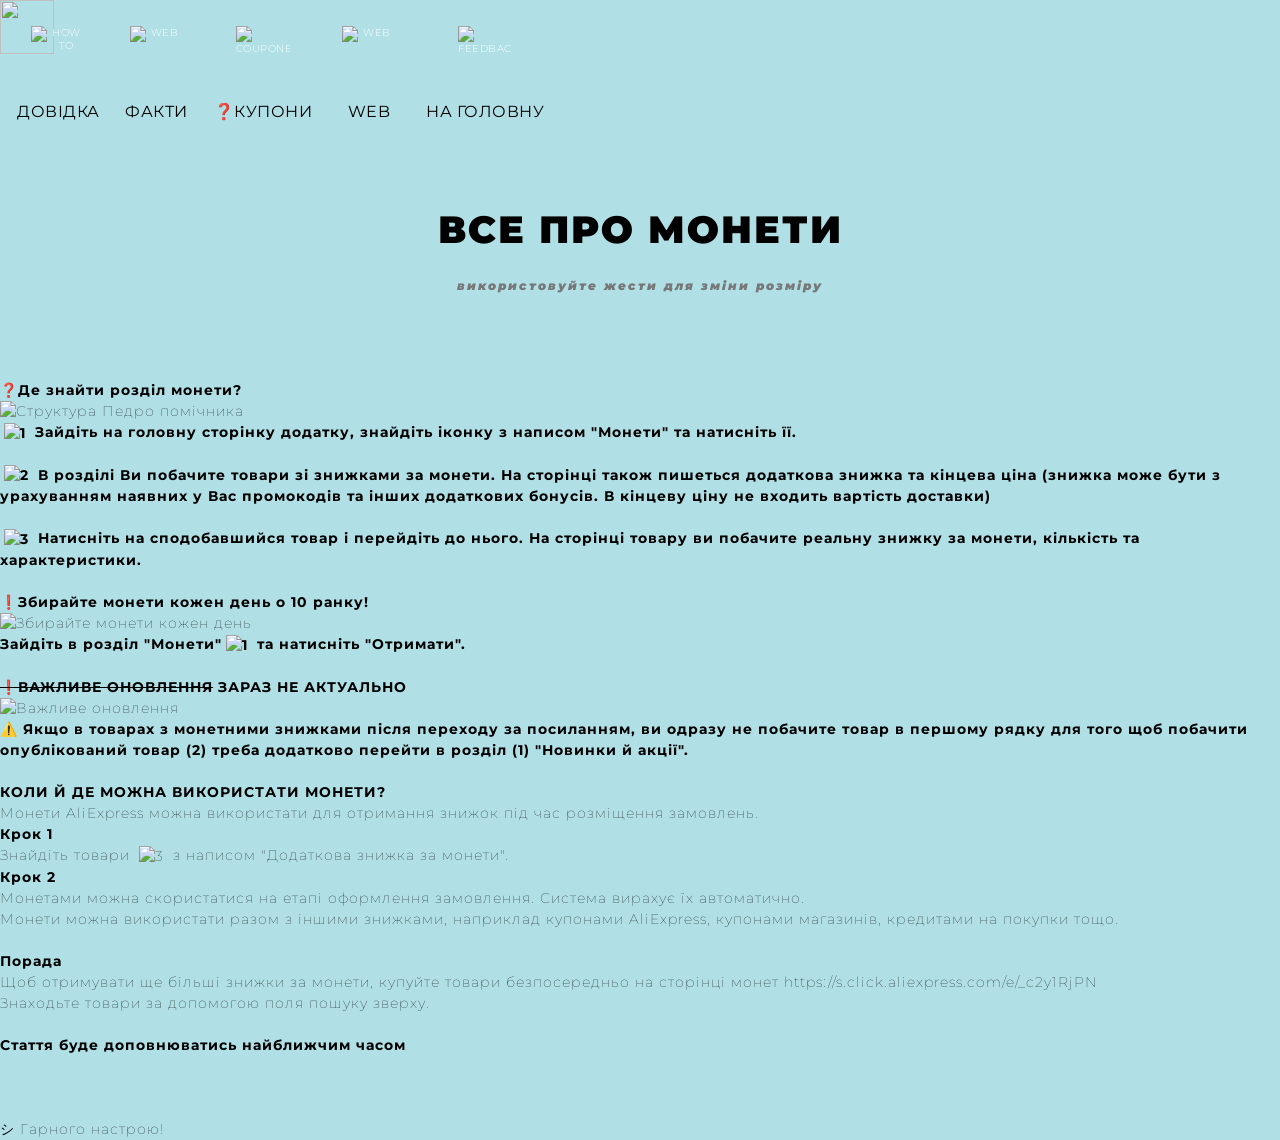
==== commit 824eec78: "Replace headhistory-img div with main-btn div" ====
--- a/coins.html
+++ b/coins.html
@@ -17,8 +17,8 @@
 <body class="light-theme">
         <div class="howto-container">
 
-            <div class="headhistory-img">
-            <img src="https://raw.githubusercontent.com/DiscountsFromLexx/Pedro_telegram_app/main/img/spilnota_light.png" class="headhistory-img">
+            <div class="main-btn">
+            <img src="https://raw.githubusercontent.com/DiscountsFromLexx/Pedro_telegram_app/main/img/spilnota_light.png" class="btn-icon">
         </div>
 
             
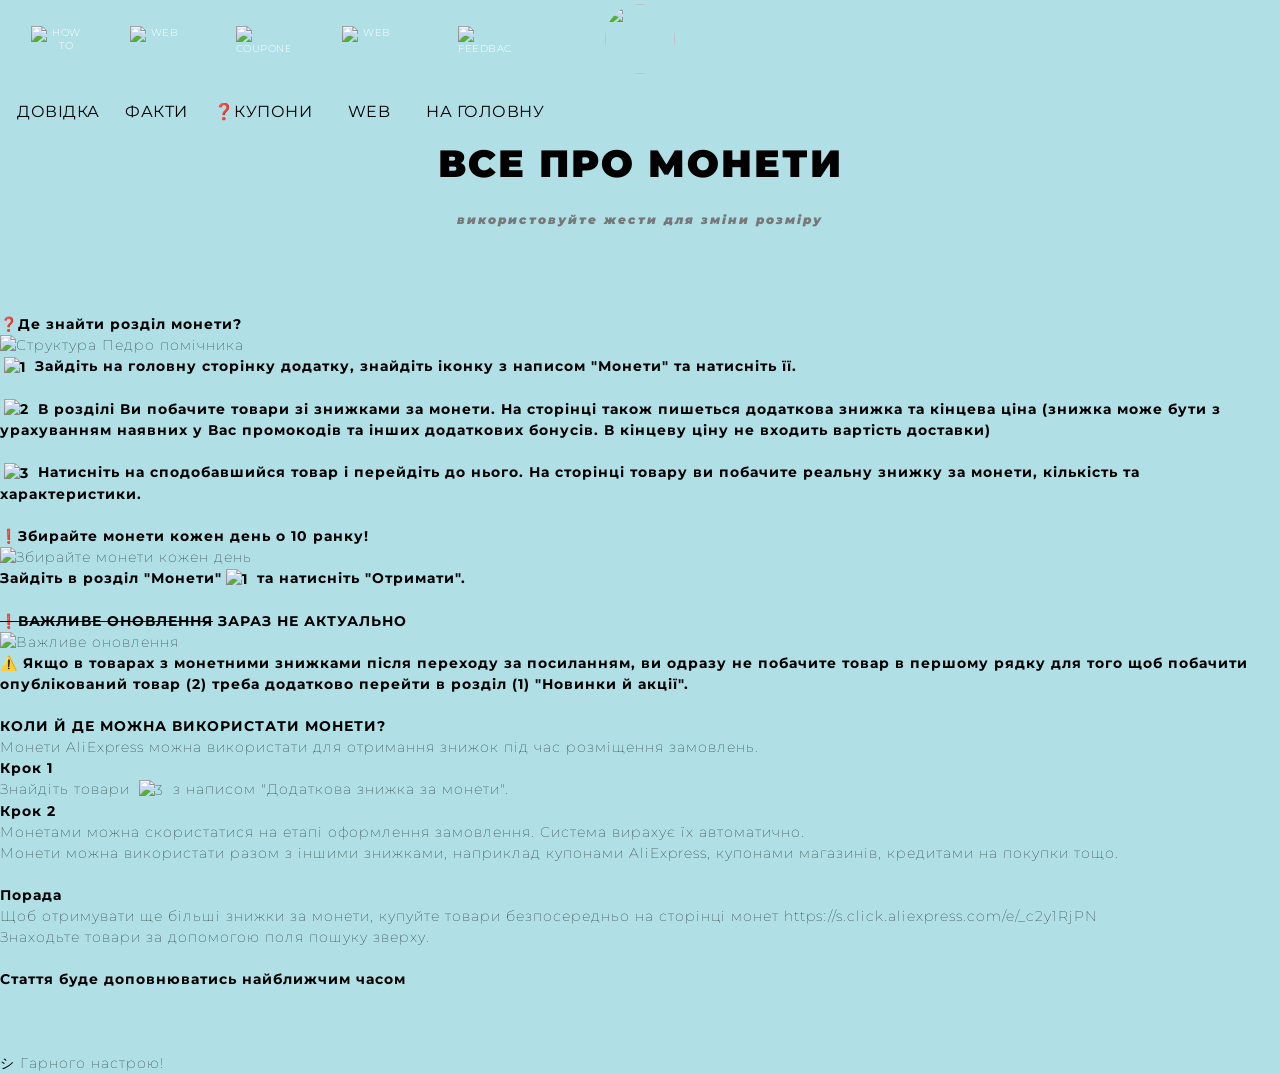
==== commit ad3b9c37: "Update image class in coins.html" ====
--- a/coins.html
+++ b/coins.html
@@ -18,7 +18,7 @@
         <div class="howto-container">
 
             <div class="main-btn">
-            <img src="https://raw.githubusercontent.com/DiscountsFromLexx/Pedro_telegram_app/main/img/spilnota_light.png" class="btn-icon">
+            <img src="https://raw.githubusercontent.com/DiscountsFromLexx/Pedro_telegram_app/main/img/spilnota_light.png" class="headhistory-img">
         </div>
 
             
--- a/styles.css
+++ b/styles.css
@@ -642,7 +642,7 @@
     border-radius: 50px;
     z-index: 10;                   /* щоб не перекривалися іншими елементами, якщо потрібно */
 }
-.headhistory-img {
+.headhistory-img, .main-btn {
     position: absolute;
     top: 2px;
     left: 50%;
@@ -1162,7 +1162,7 @@
         top: calc(130px + var(--tg-safe-area-top, 0px)) !important;
         text-align: center;
     }
-    body.in-telegram .headhistory-img {
+    body.in-telegram .headhistory-img, .main-btn {
         top: 20px;
     }
     body.in-telegram .reklama {
@@ -1222,7 +1222,7 @@
         border-radius: 50px;
         z-index: 10;                   /* щоб не перекривалися іншими елементами, якщо потрібно */
     }
-    .headhistory-img {
+    .headhistory-img, .main-btn {
         position: absolute;
         top: 1px;
         left: 50%;
@@ -1426,7 +1426,7 @@
     .reklama img {
         border-radius: 20px;       
     }
-    .headhistory-img {
+    .headhistory-img, .main-btn {
         width: 35%;
         height: auto;
     }
@@ -1930,7 +1930,7 @@
     .reklama img {
         border-radius: 20px;       
     }
-    .headhistory-img {
+    .headhistory-img, .main-btn {
         width: 35%;
         height: auto;
     }
@@ -2844,7 +2844,7 @@
         height: 120px;
         top: 16px;
     }
-    .headhistory-img {
+    .headhistory-img, .main-btn {
         position: relative;
         top: 2px;
         left: 50%;
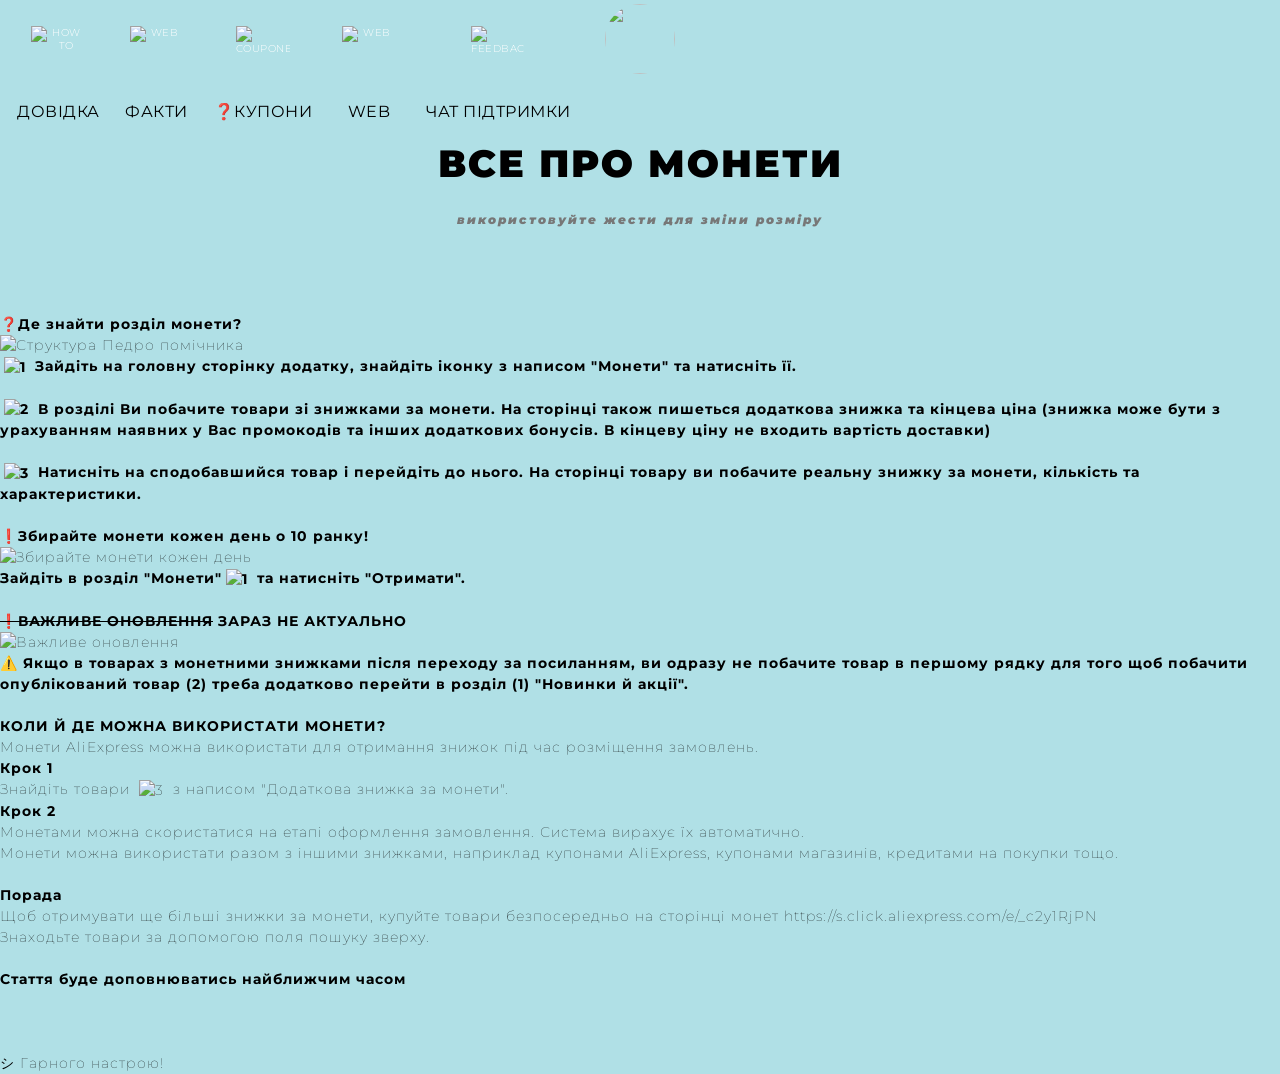
==== commit c0e88bad: "Change button text from 'НА ГОЛОВНУ' to 'ЧАТ ПІДТРИМКИ'" ====
--- a/coins.html
+++ b/coins.html
@@ -46,7 +46,7 @@
             
                 <button type="button" class="feedback-btn">
                     <img src="https://cdn.icon-icons.com/icons2/1429/PNG/512/icon-robots-16_98547.png" alt="FEEDBACK" class="btn-icon">
-                    <span>НА ГОЛОВНУ</span>
+                    <span>ЧАТ ПІДТРИМКИ</span>
                 </button>
                
             </div>        
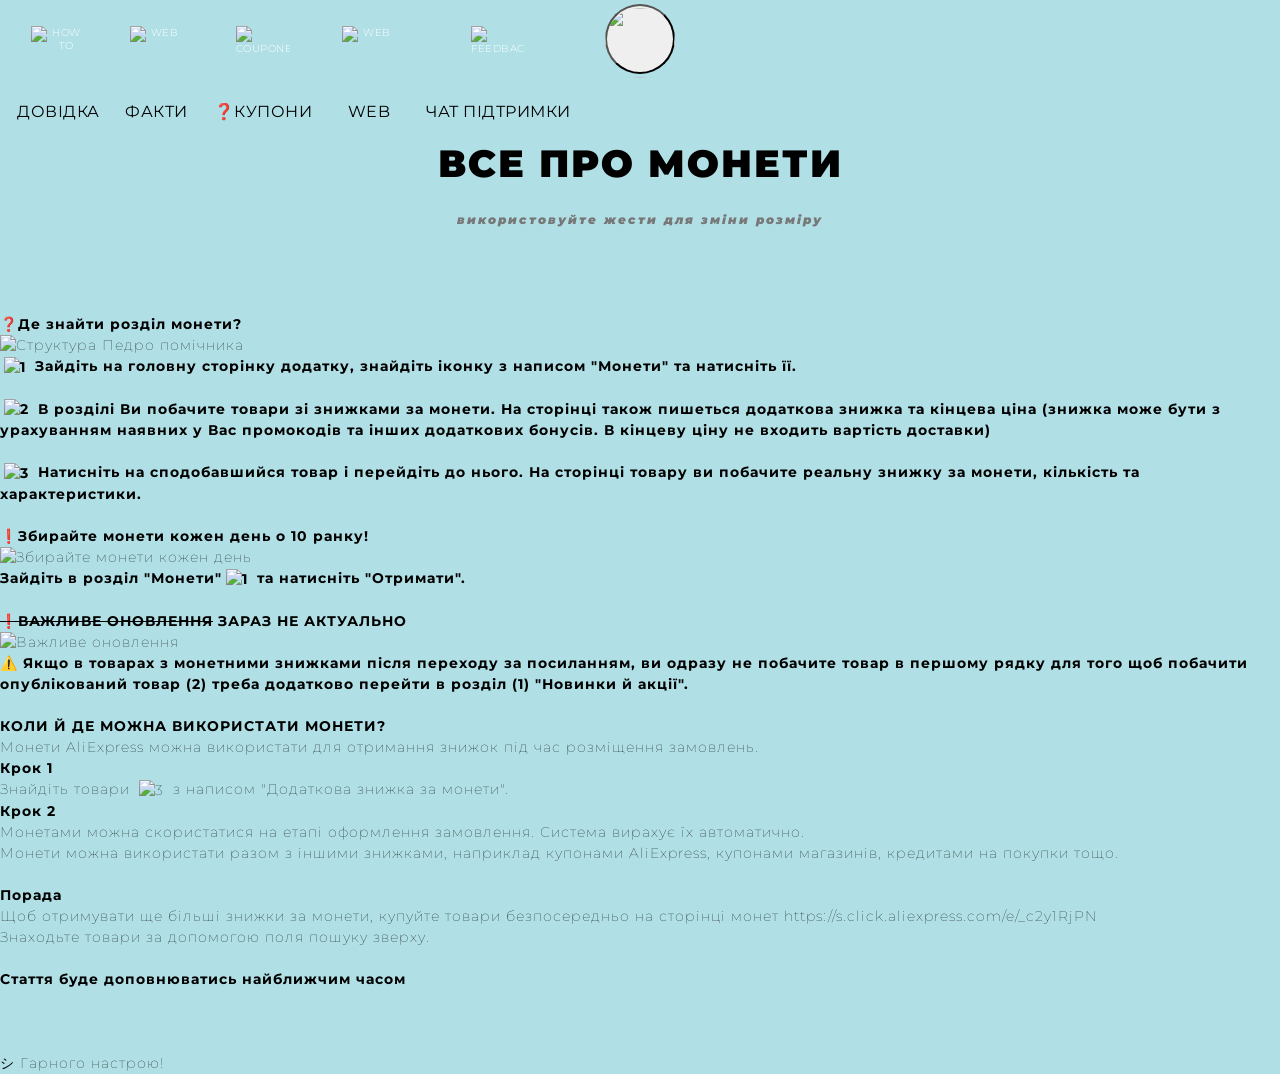
==== commit ba555664: "Add button with image to coins.html" ====
--- a/coins.html
+++ b/coins.html
@@ -18,7 +18,9 @@
         <div class="howto-container">
 
             <div class="main-btn">
+                <button type="button" class="main-btn">
             <img src="https://raw.githubusercontent.com/DiscountsFromLexx/Pedro_telegram_app/main/img/spilnota_light.png" class="headhistory-img">
+            </button>
         </div>
 
             
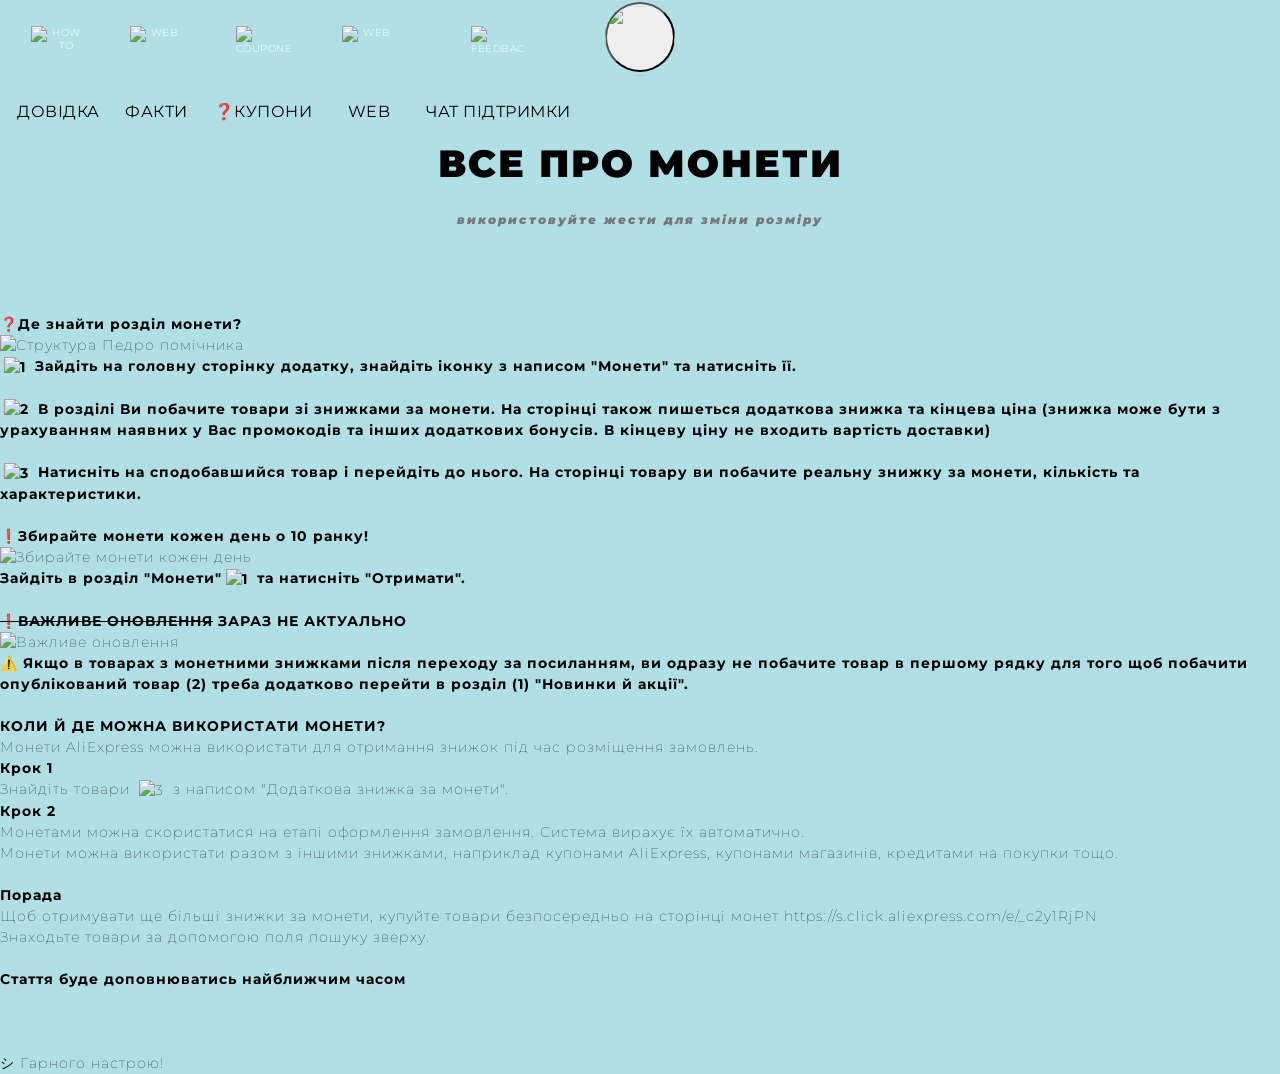
==== commit ac2ab0e9: "Remove unnecessary div around main button" ====
--- a/coins.html
+++ b/coins.html
@@ -17,11 +17,11 @@
 <body class="light-theme">
         <div class="howto-container">
 
-            <div class="main-btn">
+           
                 <button type="button" class="main-btn">
             <img src="https://raw.githubusercontent.com/DiscountsFromLexx/Pedro_telegram_app/main/img/spilnota_light.png" class="headhistory-img">
             </button>
-        </div>
+       
 
             
             <div class="howto-buttons">
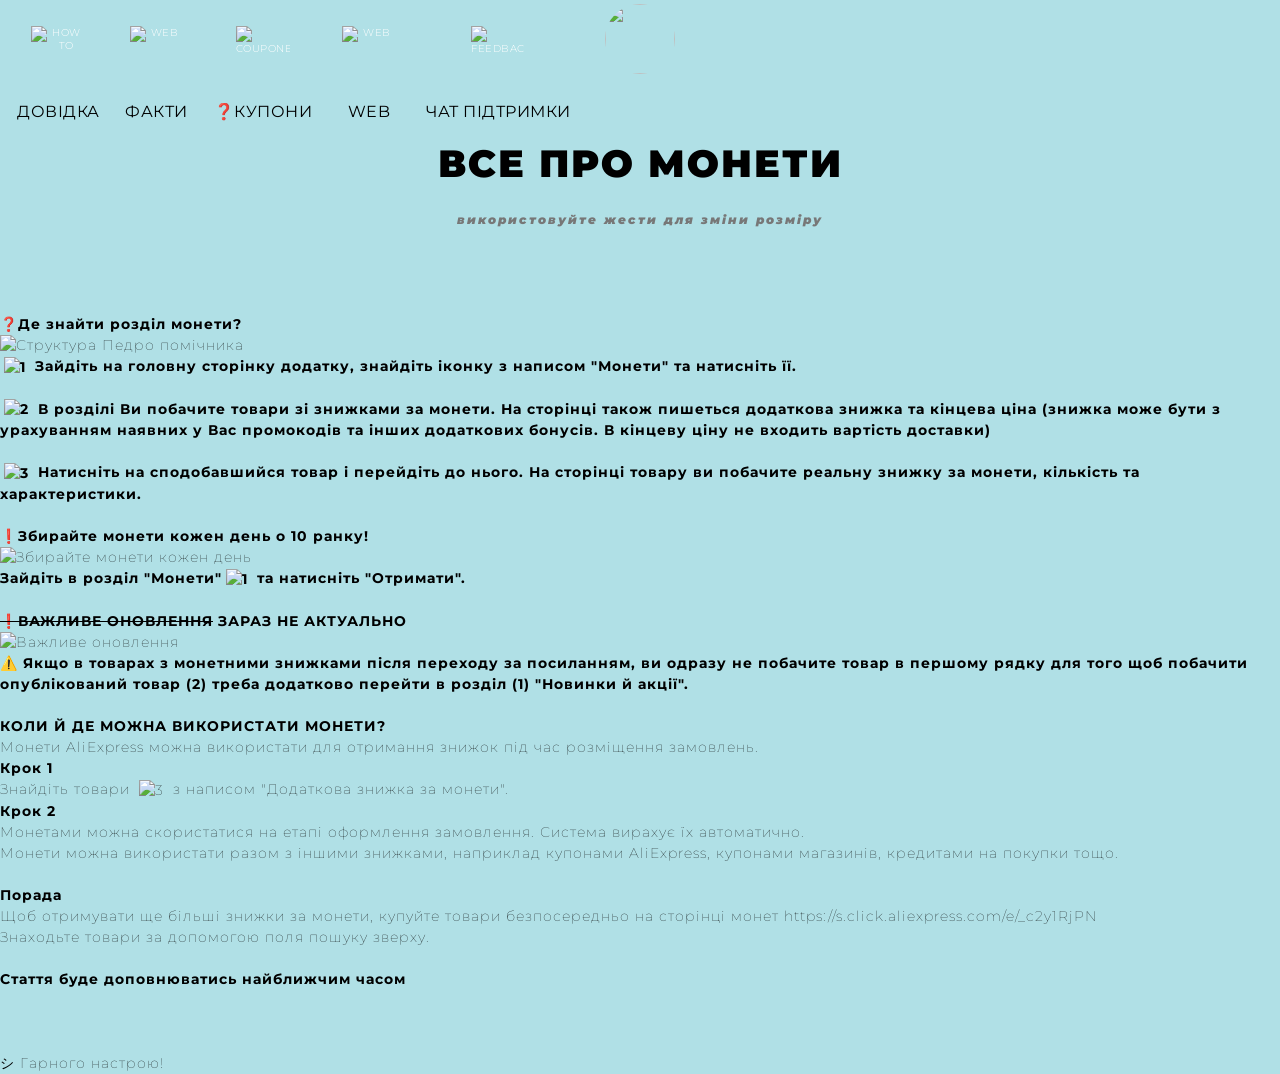
==== commit 6dc2a96e: "Change button to div for main button styling" ====
--- a/coins.html
+++ b/coins.html
@@ -18,9 +18,9 @@
         <div class="howto-container">
 
            
-                <button type="button" class="main-btn">
+        <div class="main-btn">
             <img src="https://raw.githubusercontent.com/DiscountsFromLexx/Pedro_telegram_app/main/img/spilnota_light.png" class="headhistory-img">
-            </button>
+        </div>
        
 
             
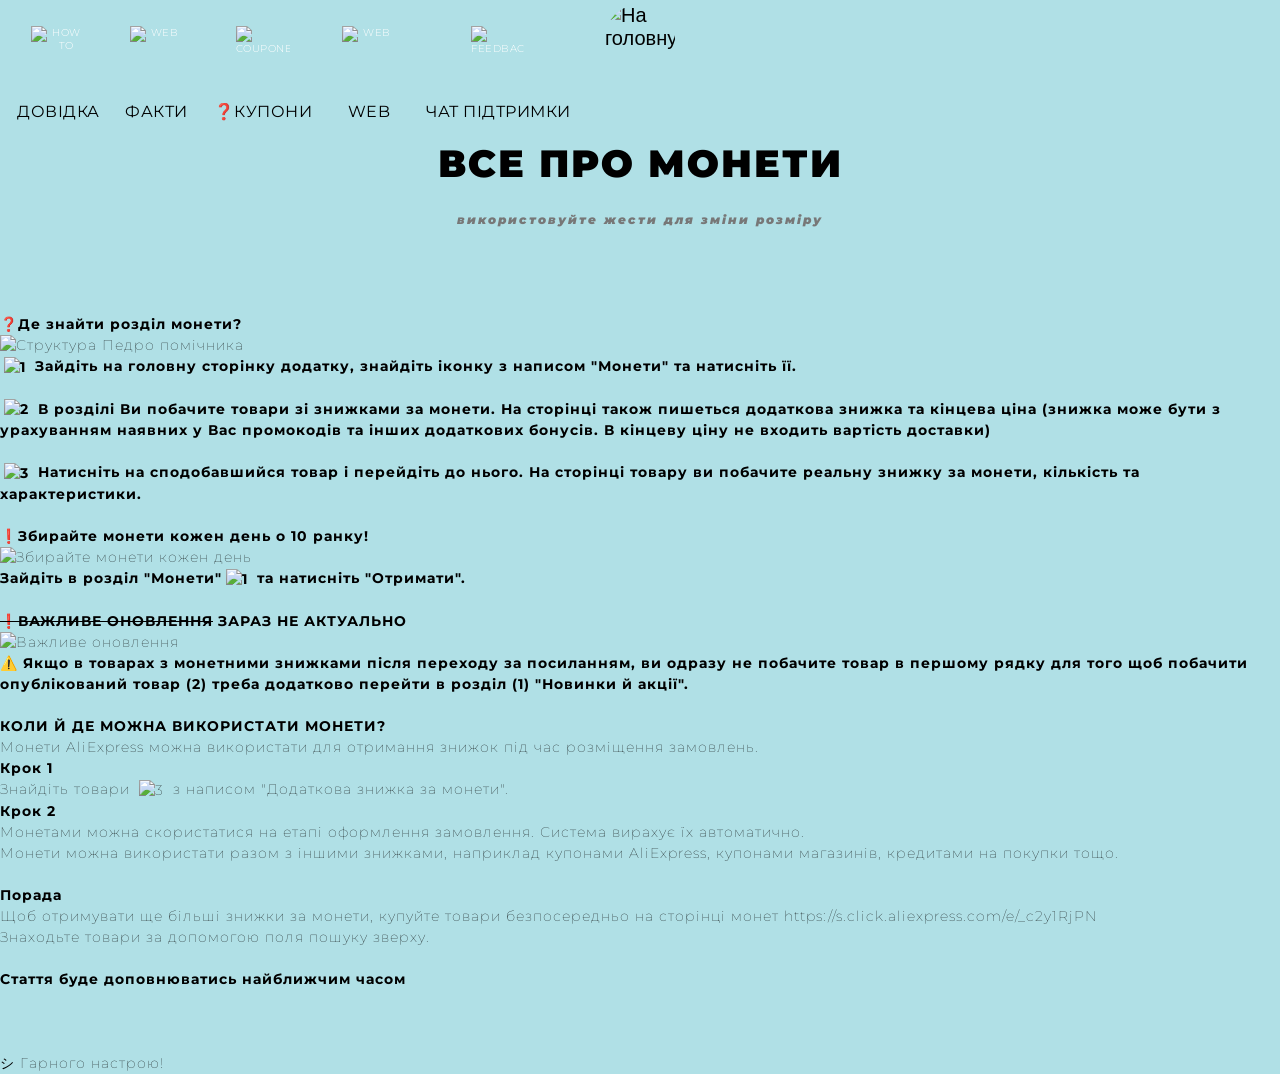
==== commit 37a6d903: "Add alt attribute to main button image" ====
--- a/coins.html
+++ b/coins.html
@@ -17,9 +17,8 @@
 <body class="light-theme">
         <div class="howto-container">
 
-           
-        <div class="main-btn">
-            <img src="https://raw.githubusercontent.com/DiscountsFromLexx/Pedro_telegram_app/main/img/spilnota_light.png" class="headhistory-img">
+        <div class="main-btn" style="cursor: pointer;">
+            <img src="https://raw.githubusercontent.com/DiscountsFromLexx/Pedro_telegram_app/main/img/spilnota_light.png" class="headhistory-img" alt="На головну">
         </div>
        
 
